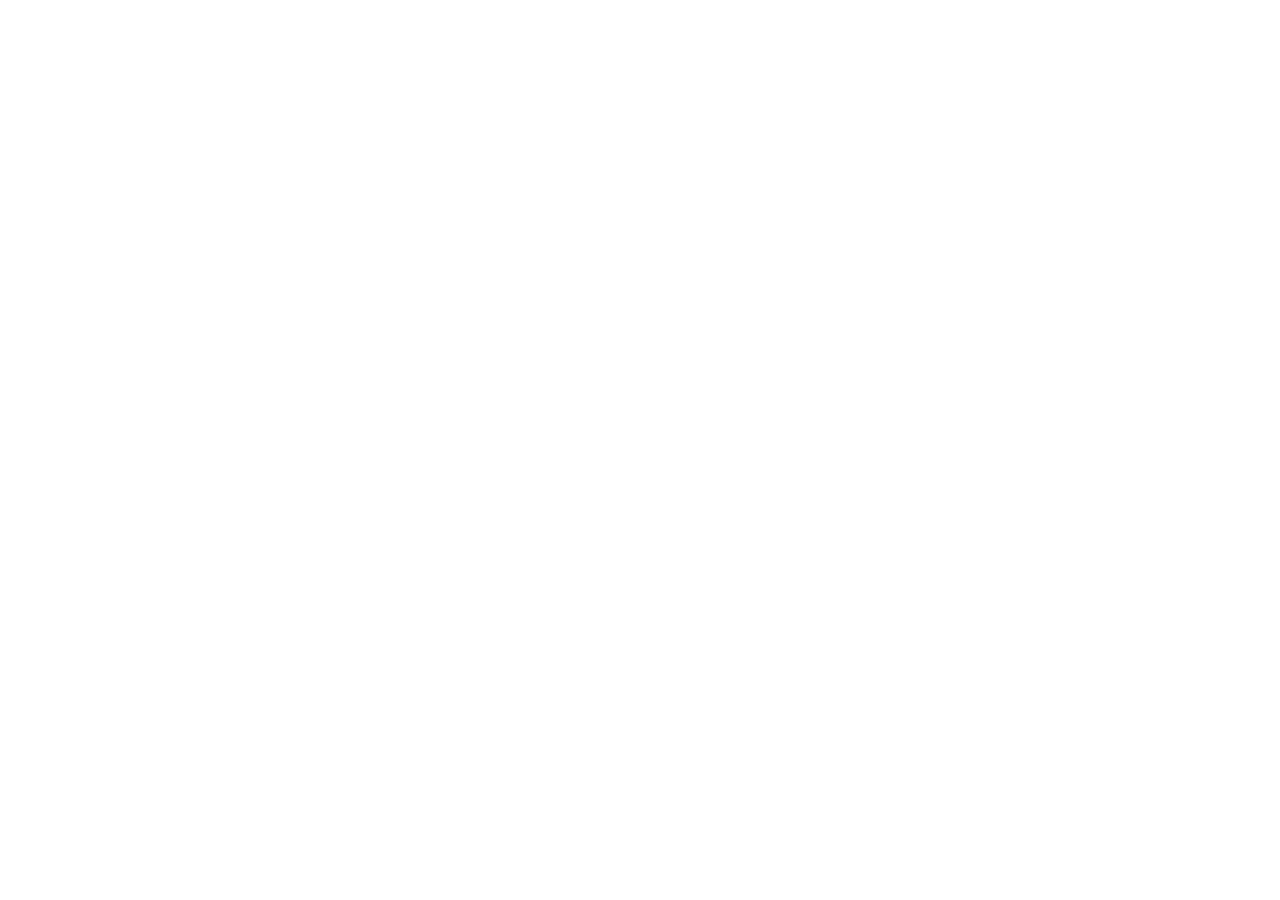
==== index.html @ 69302947 "merge: Merge branch 'develop'" ====
<!DOCTYPE html>
<html lang="en">
  <head>
    <meta charset="UTF-8" />
    <meta name="viewport" content="width=device-width, initial-scale=1.0" />
    <title>floranaras@terminal:~$</title>
    <link rel="icon" href="data:image/svg+xml,<svg xmlns='http://www.w3.org/2000/svg' viewBox='0 0 24 24' fill='%2331748f'><path d='M2 3h20c1.1 0 2 .9 2 2v14c0 1.1-.9 2-2 2H2c-1.1 0-2-.9-2-2V5c0-1.1.9-2 2-2zm0 2v14h20V5H2zm6 10l-1.41-1.41L9.17 11 6.59 8.41 8 7l4 4-4 4zm6 0h-4v-2h4v2z'/></svg>" />
    <link rel="preconnect" href="https://fonts.googleapis.com" />
    <link rel="preconnect" href="https://fonts.gstatic.com" crossorigin />
    <link href="https://fonts.googleapis.com/css2?family=JetBrains+Mono:wght@300;400;500;600;700&display=swap" rel="stylesheet" />
    <link href="https://fonts.googleapis.com/css2?family=Material+Symbols+Outlined:opsz,wght,FILL,GRAD@20..48,100..700,0..1,-50..200" rel="stylesheet" />
    <link data-trunk rel="css" href="style/output.css" />
    <link data-trunk rel="copy-dir" href="public" />
    <link data-trunk rel="rust" href="crates/app/Cargo.toml" />
  </head>
  <body>
    <div id="root"></div>
  </body>
</html>
---- style/output.css ----
@import"https://fonts.googleapis.com/css2?family=JetBrains+Mono:wght@300;400;500;600;700&display=swap";@import"https://fonts.googleapis.com/css2?family=Material+Symbols+Outlined:opsz,wght,FILL,GRAD@20..48,100..700,0..1,-50..200";*,:before,:after{--tw-border-spacing-x: 0;--tw-border-spacing-y: 0;--tw-translate-x: 0;--tw-translate-y: 0;--tw-rotate: 0;--tw-skew-x: 0;--tw-skew-y: 0;--tw-scale-x: 1;--tw-scale-y: 1;--tw-pan-x: ;--tw-pan-y: ;--tw-pinch-zoom: ;--tw-scroll-snap-strictness: proximity;--tw-gradient-from-position: ;--tw-gradient-via-position: ;--tw-gradient-to-position: ;--tw-ordinal: ;--tw-slashed-zero: ;--tw-numeric-figure: ;--tw-numeric-spacing: ;--tw-numeric-fraction: ;--tw-ring-inset: ;--tw-ring-offset-width: 0px;--tw-ring-offset-color: #fff;--tw-ring-color: rgb(59 130 246 / .5);--tw-ring-offset-shadow: 0 0 #0000;--tw-ring-shadow: 0 0 #0000;--tw-shadow: 0 0 #0000;--tw-shadow-colored: 0 0 #0000;--tw-blur: ;--tw-brightness: ;--tw-contrast: ;--tw-grayscale: ;--tw-hue-rotate: ;--tw-invert: ;--tw-saturate: ;--tw-sepia: ;--tw-drop-shadow: ;--tw-backdrop-blur: ;--tw-backdrop-brightness: ;--tw-backdrop-contrast: ;--tw-backdrop-grayscale: ;--tw-backdrop-hue-rotate: ;--tw-backdrop-invert: ;--tw-backdrop-opacity: ;--tw-backdrop-saturate: ;--tw-backdrop-sepia: ;--tw-contain-size: ;--tw-contain-layout: ;--tw-contain-paint: ;--tw-contain-style: }::backdrop{--tw-border-spacing-x: 0;--tw-border-spacing-y: 0;--tw-translate-x: 0;--tw-translate-y: 0;--tw-rotate: 0;--tw-skew-x: 0;--tw-skew-y: 0;--tw-scale-x: 1;--tw-scale-y: 1;--tw-pan-x: ;--tw-pan-y: ;--tw-pinch-zoom: ;--tw-scroll-snap-strictness: proximity;--tw-gradient-from-position: ;--tw-gradient-via-position: ;--tw-gradient-to-position: ;--tw-ordinal: ;--tw-slashed-zero: ;--tw-numeric-figure: ;--tw-numeric-spacing: ;--tw-numeric-fraction: ;--tw-ring-inset: ;--tw-ring-offset-width: 0px;--tw-ring-offset-color: #fff;--tw-ring-color: rgb(59 130 246 / .5);--tw-ring-offset-shadow: 0 0 #0000;--tw-ring-shadow: 0 0 #0000;--tw-shadow: 0 0 #0000;--tw-shadow-colored: 0 0 #0000;--tw-blur: ;--tw-brightness: ;--tw-contrast: ;--tw-grayscale: ;--tw-hue-rotate: ;--tw-invert: ;--tw-saturate: ;--tw-sepia: ;--tw-drop-shadow: ;--tw-backdrop-blur: ;--tw-backdrop-brightness: ;--tw-backdrop-contrast: ;--tw-backdrop-grayscale: ;--tw-backdrop-hue-rotate: ;--tw-backdrop-invert: ;--tw-backdrop-opacity: ;--tw-backdrop-saturate: ;--tw-backdrop-sepia: ;--tw-contain-size: ;--tw-contain-layout: ;--tw-contain-paint: ;--tw-contain-style: }*,:before,:after{box-sizing:border-box;border-width:0;border-style:solid;border-color:#e5e7eb}:before,:after{--tw-content: ""}html,:host{line-height:1.5;-webkit-text-size-adjust:100%;-moz-tab-size:4;-o-tab-size:4;tab-size:4;font-family:JetBrains Mono,monospace;font-feature-settings:normal;font-variation-settings:normal;-webkit-tap-highlight-color:transparent}body{margin:0;line-height:inherit}hr{height:0;color:inherit;border-top-width:1px}abbr:where([title]){-webkit-text-decoration:underline dotted;text-decoration:underline dotted}h1,h2,h3,h4,h5,h6{font-size:inherit;font-weight:inherit}a{color:inherit;text-decoration:inherit}b,strong{font-weight:bolder}code,kbd,samp,pre{font-family:JetBrains Mono,monospace;font-feature-settings:normal;font-variation-settings:normal;font-size:1em}small{font-size:80%}sub,sup{font-size:75%;line-height:0;position:relative;vertical-align:baseline}sub{bottom:-.25em}sup{top:-.5em}table{text-indent:0;border-color:inherit;border-collapse:collapse}button,input,optgroup,select,textarea{font-family:inherit;font-feature-settings:inherit;font-variation-settings:inherit;font-size:100%;font-weight:inherit;line-height:inherit;letter-spacing:inherit;color:inherit;margin:0;padding:0}button,select{text-transform:none}button,input:where([type=button]),input:where([type=reset]),input:where([type=submit]){-webkit-appearance:button;background-color:transparent;background-image:none}:-moz-focusring{outline:auto}:-moz-ui-invalid{box-shadow:none}progress{vertical-align:baseline}::-webkit-inner-spin-button,::-webkit-outer-spin-button{height:auto}[type=search]{-webkit-appearance:textfield;outline-offset:-2px}::-webkit-search-decoration{-webkit-appearance:none}::-webkit-file-upload-button{-webkit-appearance:button;font:inherit}summary{display:list-item}blockquote,dl,dd,h1,h2,h3,h4,h5,h6,hr,figure,p,pre{margin:0}fieldset{margin:0;padding:0}legend{padding:0}ol,ul,menu{list-style:none;margin:0;padding:0}dialog{padding:0}textarea{resize:vertical}input::-moz-placeholder,textarea::-moz-placeholder{opacity:1;color:#9ca3af}input::placeholder,textarea::placeholder{opacity:1;color:#9ca3af}button,[role=button]{cursor:pointer}:disabled{cursor:default}img,svg,video,canvas,audio,iframe,embed,object{display:block;vertical-align:middle}img,video{max-width:100%;height:auto}[hidden]:where(:not([hidden=until-found])){display:none}html{--tw-bg-opacity: 1;background-color:rgb(20 27 30 / var(--tw-bg-opacity, 1))}body{--tw-bg-opacity: 1;background-color:rgb(20 27 30 / var(--tw-bg-opacity, 1));font-family:JetBrains Mono,monospace;--tw-text-opacity: 1;color:rgb(224 222 244 / var(--tw-text-opacity, 1))}.material-symbols-outlined{font-variation-settings:"FILL" 0,"wght" 400,"GRAD" 0,"opsz" 24}.container{width:100%}@media(min-width:640px){.container{max-width:640px}}@media(min-width:768px){.container{max-width:768px}}@media(min-width:1024px){.container{max-width:1024px}}@media(min-width:1280px){.container{max-width:1280px}}@media(min-width:1536px){.container{max-width:1536px}}.pointer-events-none{pointer-events:none}.absolute{position:absolute}.relative{position:relative}.sticky{position:sticky}.-inset-4{inset:-1rem}.inset-0{inset:0}.-bottom-1{bottom:-.25rem}.-left-1{left:-.25rem}.-right-1{right:-.25rem}.-top-1{top:-.25rem}.bottom-0{bottom:0}.left-0{left:0}.left-1\/2{left:50%}.left-3{left:.75rem}.right-0{right:0}.right-3{right:.75rem}.top-0{top:0}.top-1\/2{top:50%}.top-full{top:100%}.z-10{z-index:10}.z-50{z-index:50}.order-1{order:1}.order-2{order:2}.mx-auto{margin-left:auto;margin-right:auto}.mb-1{margin-bottom:.25rem}.mb-12{margin-bottom:3rem}.mb-16{margin-bottom:4rem}.mb-2{margin-bottom:.5rem}.mb-20{margin-bottom:5rem}.mb-3{margin-bottom:.75rem}.mb-4{margin-bottom:1rem}.mb-6{margin-bottom:1.5rem}.mb-8{margin-bottom:2rem}.ml-2{margin-left:.5rem}.mt-24{margin-top:6rem}.mt-32{margin-top:8rem}.mt-4{margin-top:1rem}.mt-8{margin-top:2rem}.mt-auto{margin-top:auto}.line-clamp-2{overflow:hidden;display:-webkit-box;-webkit-box-orient:vertical;-webkit-line-clamp:2}.line-clamp-3{overflow:hidden;display:-webkit-box;-webkit-box-orient:vertical;-webkit-line-clamp:3}.block{display:block}.flex{display:flex}.inline-flex{display:inline-flex}.grid{display:grid}.hidden{display:none}.aspect-video{aspect-ratio:16 / 9}.size-12{width:3rem;height:3rem}.size-16{width:4rem;height:4rem}.size-2{width:.5rem;height:.5rem}.size-4{width:1rem;height:1rem}.size-8{width:2rem;height:2rem}.h-1\.5{height:.375rem}.h-10{height:2.5rem}.h-2{height:.5rem}.h-3{height:.75rem}.h-64{height:16rem}.h-auto{height:auto}.h-full{height:100%}.min-h-screen{min-height:100vh}.w-0\.5{width:.125rem}.w-2{width:.5rem}.w-3{width:.75rem}.w-64{width:16rem}.w-fit{width:-moz-fit-content;width:fit-content}.w-full{width:100%}.min-w-0{min-width:0px}.min-w-\[84px\]{min-width:84px}.max-w-2xl{max-width:42rem}.max-w-3xl{max-width:48rem}.max-w-5xl{max-width:64rem}.max-w-7xl{max-width:80rem}.max-w-\[1200px\]{max-width:1200px}.max-w-\[600px\]{max-width:600px}.max-w-\[900px\]{max-width:900px}.max-w-md{max-width:28rem}.max-w-xl{max-width:36rem}.flex-1{flex:1 1 0%}.flex-shrink-0{flex-shrink:0}.flex-grow{flex-grow:1}.-translate-x-1\/2{--tw-translate-x: -50%;transform:translate(var(--tw-translate-x),var(--tw-translate-y)) rotate(var(--tw-rotate)) skew(var(--tw-skew-x)) skewY(var(--tw-skew-y)) scaleX(var(--tw-scale-x)) scaleY(var(--tw-scale-y))}.-translate-y-1\/2{--tw-translate-y: -50%;transform:translate(var(--tw-translate-x),var(--tw-translate-y)) rotate(var(--tw-rotate)) skew(var(--tw-skew-x)) skewY(var(--tw-skew-y)) scaleX(var(--tw-scale-x)) scaleY(var(--tw-scale-y))}.rotate-180{--tw-rotate: 180deg;transform:translate(var(--tw-translate-x),var(--tw-translate-y)) rotate(var(--tw-rotate)) skew(var(--tw-skew-x)) skewY(var(--tw-skew-y)) scaleX(var(--tw-scale-x)) scaleY(var(--tw-scale-y))}.animate-fade-in{animation:fade-in .3s ease-out}@keyframes ping{75%,to{transform:scale(2);opacity:0}}.animate-ping{animation:ping 1s cubic-bezier(0,0,.2,1) infinite}.animate-pulse{animation:pulse 2s cubic-bezier(.4,0,.6,1) infinite}@keyframes spin{to{transform:rotate(360deg)}}.animate-spin{animation:spin 1s linear infinite}.cursor-pointer{cursor:pointer}.appearance-none{-webkit-appearance:none;-moz-appearance:none;appearance:none}.grid-cols-1{grid-template-columns:repeat(1,minmax(0,1fr))}.grid-cols-2{grid-template-columns:repeat(2,minmax(0,1fr))}.flex-col{flex-direction:column}.flex-wrap{flex-wrap:wrap}.items-start{align-items:flex-start}.items-end{align-items:flex-end}.items-center{align-items:center}.justify-end{justify-content:flex-end}.justify-center{justify-content:center}.justify-between{justify-content:space-between}.gap-1{gap:.25rem}.gap-1\.5{gap:.375rem}.gap-12{gap:3rem}.gap-2{gap:.5rem}.gap-3{gap:.75rem}.gap-4{gap:1rem}.gap-6{gap:1.5rem}.gap-8{gap:2rem}.gap-9{gap:2.25rem}.space-y-1>:not([hidden])~:not([hidden]){--tw-space-y-reverse: 0;margin-top:calc(.25rem * calc(1 - var(--tw-space-y-reverse)));margin-bottom:calc(.25rem * var(--tw-space-y-reverse))}.space-y-16>:not([hidden])~:not([hidden]){--tw-space-y-reverse: 0;margin-top:calc(4rem * calc(1 - var(--tw-space-y-reverse)));margin-bottom:calc(4rem * var(--tw-space-y-reverse))}.space-y-3>:not([hidden])~:not([hidden]){--tw-space-y-reverse: 0;margin-top:calc(.75rem * calc(1 - var(--tw-space-y-reverse)));margin-bottom:calc(.75rem * var(--tw-space-y-reverse))}.space-y-4>:not([hidden])~:not([hidden]){--tw-space-y-reverse: 0;margin-top:calc(1rem * calc(1 - var(--tw-space-y-reverse)));margin-bottom:calc(1rem * var(--tw-space-y-reverse))}.overflow-hidden{overflow:hidden}.truncate{overflow:hidden;text-overflow:ellipsis;white-space:nowrap}.break-all{word-break:break-all}.rounded{border-radius:.25rem}.rounded-full{border-radius:9999px}.rounded-lg{border-radius:.5rem}.rounded-xl{border-radius:.75rem}.rounded-r{border-top-right-radius:.25rem;border-bottom-right-radius:.25rem}.border{border-width:1px}.border-2{border-width:2px}.border-4{border-width:4px}.border-b{border-bottom-width:1px}.border-l-2{border-left-width:2px}.border-l-4{border-left-width:4px}.border-t{border-top-width:1px}.border-primary{--tw-border-opacity: 1;border-color:rgb(49 117 144 / var(--tw-border-opacity, 1))}.border-primary\/10{border-color:#3175901a}.border-primary\/20{border-color:#31759033}.border-primary\/30{border-color:#3175904d}.border-rose-pine-foam\/30{border-color:#9ccfd84d}.border-rose-pine-iris\/30{border-color:#c4a7e74d}.border-rose-pine-love{--tw-border-opacity: 1;border-color:rgb(235 111 146 / var(--tw-border-opacity, 1))}.border-rose-pine-love\/20{border-color:#eb6f9233}.border-rose-pine-muted{--tw-border-opacity: 1;border-color:rgb(110 106 134 / var(--tw-border-opacity, 1))}.border-rose-pine-muted\/10{border-color:#6e6a861a}.border-rose-pine-muted\/20{border-color:#6e6a8633}.border-rose-pine-muted\/30{border-color:#6e6a864d}.border-rose-pine-muted\/50{border-color:#6e6a8680}.border-rose-pine-rose\/30{border-color:#ebbcba4d}.border-t-primary{--tw-border-opacity: 1;border-top-color:rgb(49 117 144 / var(--tw-border-opacity, 1))}.bg-background-dark\/95{background-color:#141b1ef2}.bg-primary{--tw-bg-opacity: 1;background-color:rgb(49 117 144 / var(--tw-bg-opacity, 1))}.bg-primary\/10{background-color:#3175901a}.bg-primary\/5{background-color:#3175900d}.bg-rose-pine-base{--tw-bg-opacity: 1;background-color:rgb(25 23 36 / var(--tw-bg-opacity, 1))}.bg-rose-pine-base\/50{background-color:#19172480}.bg-rose-pine-foam{--tw-bg-opacity: 1;background-color:rgb(156 207 216 / var(--tw-bg-opacity, 1))}.bg-rose-pine-foam\/10{background-color:#9ccfd81a}.bg-rose-pine-foam\/20{background-color:#9ccfd833}.bg-rose-pine-gold{--tw-bg-opacity: 1;background-color:rgb(246 193 119 / var(--tw-bg-opacity, 1))}.bg-rose-pine-gold\/10{background-color:#f6c1771a}.bg-rose-pine-iris{--tw-bg-opacity: 1;background-color:rgb(196 167 231 / var(--tw-bg-opacity, 1))}.bg-rose-pine-iris\/20{background-color:#c4a7e733}.bg-rose-pine-love{--tw-bg-opacity: 1;background-color:rgb(235 111 146 / var(--tw-bg-opacity, 1))}.bg-rose-pine-love\/10{background-color:#eb6f921a}.bg-rose-pine-muted{--tw-bg-opacity: 1;background-color:rgb(110 106 134 / var(--tw-bg-opacity, 1))}.bg-rose-pine-muted\/20{background-color:#6e6a8633}.bg-rose-pine-overlay{--tw-bg-opacity: 1;background-color:rgb(38 35 58 / var(--tw-bg-opacity, 1))}.bg-rose-pine-rose{--tw-bg-opacity: 1;background-color:rgb(235 188 186 / var(--tw-bg-opacity, 1))}.bg-rose-pine-rose\/10{background-color:#ebbcba1a}.bg-rose-pine-rose\/20{background-color:#ebbcba33}.bg-rose-pine-surface{--tw-bg-opacity: 1;background-color:rgb(31 29 46 / var(--tw-bg-opacity, 1))}.bg-rose-pine-surface\/20{background-color:#1f1d2e33}.bg-rose-pine-surface\/30{background-color:#1f1d2e4d}.bg-rose-pine-surface\/50{background-color:#1f1d2e80}.bg-\[radial-gradient\(circle_at_center\,_var\(--tw-gradient-stops\)\)\]{background-image:radial-gradient(circle at center,var(--tw-gradient-stops))}.bg-gradient-to-b{background-image:linear-gradient(to bottom,var(--tw-gradient-stops))}.bg-gradient-to-br{background-image:linear-gradient(to bottom right,var(--tw-gradient-stops))}.bg-gradient-to-r{background-image:linear-gradient(to right,var(--tw-gradient-stops))}.bg-gradient-to-t{background-image:linear-gradient(to top,var(--tw-gradient-stops))}.from-primary{--tw-gradient-from: #317590 var(--tw-gradient-from-position);--tw-gradient-to: rgb(49 117 144 / 0) var(--tw-gradient-to-position);--tw-gradient-stops: var(--tw-gradient-from), var(--tw-gradient-to)}.from-primary\/20{--tw-gradient-from: rgb(49 117 144 / .2) var(--tw-gradient-from-position);--tw-gradient-to: rgb(49 117 144 / 0) var(--tw-gradient-to-position);--tw-gradient-stops: var(--tw-gradient-from), var(--tw-gradient-to)}.from-primary\/30{--tw-gradient-from: rgb(49 117 144 / .3) var(--tw-gradient-from-position);--tw-gradient-to: rgb(49 117 144 / 0) var(--tw-gradient-to-position);--tw-gradient-stops: var(--tw-gradient-from), var(--tw-gradient-to)}.from-rose-pine-base\/20{--tw-gradient-from: rgb(25 23 36 / .2) var(--tw-gradient-from-position);--tw-gradient-to: rgb(25 23 36 / 0) var(--tw-gradient-to-position);--tw-gradient-stops: var(--tw-gradient-from), var(--tw-gradient-to)}.from-rose-pine-foam{--tw-gradient-from: #9ccfd8 var(--tw-gradient-from-position);--tw-gradient-to: rgb(156 207 216 / 0) var(--tw-gradient-to-position);--tw-gradient-stops: var(--tw-gradient-from), var(--tw-gradient-to)}.from-rose-pine-gold{--tw-gradient-from: #f6c177 var(--tw-gradient-from-position);--tw-gradient-to: rgb(246 193 119 / 0) var(--tw-gradient-to-position);--tw-gradient-stops: var(--tw-gradient-from), var(--tw-gradient-to)}.from-rose-pine-iris{--tw-gradient-from: #c4a7e7 var(--tw-gradient-from-position);--tw-gradient-to: rgb(196 167 231 / 0) var(--tw-gradient-to-position);--tw-gradient-stops: var(--tw-gradient-from), var(--tw-gradient-to)}.from-rose-pine-rose{--tw-gradient-from: #ebbcba var(--tw-gradient-from-position);--tw-gradient-to: rgb(235 188 186 / 0) var(--tw-gradient-to-position);--tw-gradient-stops: var(--tw-gradient-from), var(--tw-gradient-to)}.via-primary\/50{--tw-gradient-to: rgb(49 117 144 / 0) var(--tw-gradient-to-position);--tw-gradient-stops: var(--tw-gradient-from), rgb(49 117 144 / .5) var(--tw-gradient-via-position), var(--tw-gradient-to)}.via-rose-pine-iris\/20{--tw-gradient-to: rgb(196 167 231 / 0) var(--tw-gradient-to-position);--tw-gradient-stops: var(--tw-gradient-from), rgb(196 167 231 / .2) var(--tw-gradient-via-position), var(--tw-gradient-to)}.via-transparent{--tw-gradient-to: rgb(0 0 0 / 0) var(--tw-gradient-to-position);--tw-gradient-stops: var(--tw-gradient-from), transparent var(--tw-gradient-via-position), var(--tw-gradient-to)}.to-primary\/20{--tw-gradient-to: rgb(49 117 144 / .2) var(--tw-gradient-to-position)}.to-primary\/30{--tw-gradient-to: rgb(49 117 144 / .3) var(--tw-gradient-to-position)}.to-rose-pine-foam{--tw-gradient-to: #9ccfd8 var(--tw-gradient-to-position)}.to-transparent{--tw-gradient-to: transparent var(--tw-gradient-to-position)}.bg-clip-text{-webkit-background-clip:text;background-clip:text}.object-cover{-o-object-fit:cover;object-fit:cover}.p-2{padding:.5rem}.p-3{padding:.75rem}.p-5{padding:1.25rem}.p-6{padding:1.5rem}.p-8{padding:2rem}.px-1{padding-left:.25rem;padding-right:.25rem}.px-2{padding-left:.5rem;padding-right:.5rem}.px-3{padding-left:.75rem;padding-right:.75rem}.px-4{padding-left:1rem;padding-right:1rem}.px-6{padding-left:1.5rem;padding-right:1.5rem}.px-8{padding-left:2rem;padding-right:2rem}.py-0\.5{padding-top:.125rem;padding-bottom:.125rem}.py-1{padding-top:.25rem;padding-bottom:.25rem}.py-1\.5{padding-top:.375rem;padding-bottom:.375rem}.py-16{padding-top:4rem;padding-bottom:4rem}.py-2{padding-top:.5rem;padding-bottom:.5rem}.py-2\.5{padding-top:.625rem;padding-bottom:.625rem}.py-3{padding-top:.75rem;padding-bottom:.75rem}.py-4{padding-top:1rem;padding-bottom:1rem}.py-8{padding-top:2rem;padding-bottom:2rem}.pl-11{padding-left:2.75rem}.pl-4{padding-left:1rem}.pl-6{padding-left:1.5rem}.pr-10{padding-right:2.5rem}.pr-2{padding-right:.5rem}.pt-4{padding-top:1rem}.text-center{text-align:center}.text-right{text-align:right}.font-mono{font-family:JetBrains Mono,monospace}.text-2xl{font-size:1.5rem;line-height:2rem}.text-3xl{font-size:1.875rem;line-height:2.25rem}.text-4xl{font-size:2.25rem;line-height:2.5rem}.text-5xl{font-size:3rem;line-height:1}.text-6xl{font-size:3.75rem;line-height:1}.text-\[10px\]{font-size:10px}.text-lg{font-size:1.125rem;line-height:1.75rem}.text-sm{font-size:.875rem;line-height:1.25rem}.text-xl{font-size:1.25rem;line-height:1.75rem}.text-xs{font-size:.75rem;line-height:1rem}.font-black{font-weight:900}.font-bold{font-weight:700}.font-medium{font-weight:500}.uppercase{text-transform:uppercase}.italic{font-style:italic}.leading-relaxed{line-height:1.625}.leading-tight{line-height:1.25}.tracking-\[0\.2em\]{letter-spacing:.2em}.tracking-tighter{letter-spacing:-.05em}.tracking-wider{letter-spacing:.05em}.tracking-widest{letter-spacing:.1em}.text-primary{--tw-text-opacity: 1;color:rgb(49 117 144 / var(--tw-text-opacity, 1))}.text-primary\/50{color:#31759080}.text-rose-pine-base{--tw-text-opacity: 1;color:rgb(25 23 36 / var(--tw-text-opacity, 1))}.text-rose-pine-foam{--tw-text-opacity: 1;color:rgb(156 207 216 / var(--tw-text-opacity, 1))}.text-rose-pine-foam\/50{color:#9ccfd880}.text-rose-pine-gold{--tw-text-opacity: 1;color:rgb(246 193 119 / var(--tw-text-opacity, 1))}.text-rose-pine-gold\/50{color:#f6c17780}.text-rose-pine-iris{--tw-text-opacity: 1;color:rgb(196 167 231 / var(--tw-text-opacity, 1))}.text-rose-pine-iris\/50{color:#c4a7e780}.text-rose-pine-love{--tw-text-opacity: 1;color:rgb(235 111 146 / var(--tw-text-opacity, 1))}.text-rose-pine-muted{--tw-text-opacity: 1;color:rgb(110 106 134 / var(--tw-text-opacity, 1))}.text-rose-pine-rose{--tw-text-opacity: 1;color:rgb(235 188 186 / var(--tw-text-opacity, 1))}.text-rose-pine-rose\/50{color:#ebbcba80}.text-rose-pine-subtle{--tw-text-opacity: 1;color:rgb(144 140 170 / var(--tw-text-opacity, 1))}.text-rose-pine-text{--tw-text-opacity: 1;color:rgb(224 222 244 / var(--tw-text-opacity, 1))}.text-transparent{color:transparent}.text-white{--tw-text-opacity: 1;color:rgb(255 255 255 / var(--tw-text-opacity, 1))}.opacity-0{opacity:0}.opacity-20{opacity:.2}.opacity-50{opacity:.5}.opacity-70{opacity:.7}.opacity-75{opacity:.75}.shadow-sm{--tw-shadow: 0 1px 2px 0 rgb(0 0 0 / .05);--tw-shadow-colored: 0 1px 2px 0 var(--tw-shadow-color);box-shadow:var(--tw-ring-offset-shadow, 0 0 #0000),var(--tw-ring-shadow, 0 0 #0000),var(--tw-shadow)}.ring{--tw-ring-offset-shadow: var(--tw-ring-inset) 0 0 0 var(--tw-ring-offset-width) var(--tw-ring-offset-color);--tw-ring-shadow: var(--tw-ring-inset) 0 0 0 calc(3px + var(--tw-ring-offset-width)) var(--tw-ring-color);box-shadow:var(--tw-ring-offset-shadow),var(--tw-ring-shadow),var(--tw-shadow, 0 0 #0000)}.blur-2xl{--tw-blur: blur(40px);filter:var(--tw-blur) var(--tw-brightness) var(--tw-contrast) var(--tw-grayscale) var(--tw-hue-rotate) var(--tw-invert) var(--tw-saturate) var(--tw-sepia) var(--tw-drop-shadow)}.filter{filter:var(--tw-blur) var(--tw-brightness) var(--tw-contrast) var(--tw-grayscale) var(--tw-hue-rotate) var(--tw-invert) var(--tw-saturate) var(--tw-sepia) var(--tw-drop-shadow)}.backdrop-blur-md{--tw-backdrop-blur: blur(12px);-webkit-backdrop-filter:var(--tw-backdrop-blur) var(--tw-backdrop-brightness) var(--tw-backdrop-contrast) var(--tw-backdrop-grayscale) var(--tw-backdrop-hue-rotate) var(--tw-backdrop-invert) var(--tw-backdrop-opacity) var(--tw-backdrop-saturate) var(--tw-backdrop-sepia);backdrop-filter:var(--tw-backdrop-blur) var(--tw-backdrop-brightness) var(--tw-backdrop-contrast) var(--tw-backdrop-grayscale) var(--tw-backdrop-hue-rotate) var(--tw-backdrop-invert) var(--tw-backdrop-opacity) var(--tw-backdrop-saturate) var(--tw-backdrop-sepia)}.backdrop-blur-sm{--tw-backdrop-blur: blur(4px);-webkit-backdrop-filter:var(--tw-backdrop-blur) var(--tw-backdrop-brightness) var(--tw-backdrop-contrast) var(--tw-backdrop-grayscale) var(--tw-backdrop-hue-rotate) var(--tw-backdrop-invert) var(--tw-backdrop-opacity) var(--tw-backdrop-saturate) var(--tw-backdrop-sepia);backdrop-filter:var(--tw-backdrop-blur) var(--tw-backdrop-brightness) var(--tw-backdrop-contrast) var(--tw-backdrop-grayscale) var(--tw-backdrop-hue-rotate) var(--tw-backdrop-invert) var(--tw-backdrop-opacity) var(--tw-backdrop-saturate) var(--tw-backdrop-sepia)}.transition-all{transition-property:all;transition-timing-function:cubic-bezier(.4,0,.2,1);transition-duration:.15s}.transition-colors{transition-property:color,background-color,border-color,text-decoration-color,fill,stroke;transition-timing-function:cubic-bezier(.4,0,.2,1);transition-duration:.15s}.transition-opacity{transition-property:opacity;transition-timing-function:cubic-bezier(.4,0,.2,1);transition-duration:.15s}.transition-transform{transition-property:transform;transition-timing-function:cubic-bezier(.4,0,.2,1);transition-duration:.15s}.duration-300{transition-duration:.3s}.duration-500{transition-duration:.5s}html{scroll-behavior:smooth}::-webkit-scrollbar{width:8px}::-webkit-scrollbar-track{--tw-bg-opacity: 1;background-color:rgb(25 23 36 / var(--tw-bg-opacity, 1))}::-webkit-scrollbar-thumb{border-radius:9999px;--tw-bg-opacity: 1;background-color:rgb(110 106 134 / var(--tw-bg-opacity, 1))}::-webkit-scrollbar-thumb:hover{--tw-bg-opacity: 1;background-color:rgb(144 140 170 / var(--tw-bg-opacity, 1))}@keyframes fade-in-up{0%{opacity:0;transform:translateY(30px)}to{opacity:1;transform:translateY(0)}}@keyframes fade-in{0%{opacity:0}to{opacity:1}}.animate-fade-in-up{animation:fade-in-up .6s ease-out forwards}.animate-fade-in{animation:fade-in .4s ease-out forwards}.placeholder\:text-rose-pine-muted::-moz-placeholder{--tw-text-opacity: 1;color:rgb(110 106 134 / var(--tw-text-opacity, 1))}.placeholder\:text-rose-pine-muted::placeholder{--tw-text-opacity: 1;color:rgb(110 106 134 / var(--tw-text-opacity, 1))}.last\:border-0:last-child{border-width:0px}.hover\:scale-105:hover{--tw-scale-x: 1.05;--tw-scale-y: 1.05;transform:translate(var(--tw-translate-x),var(--tw-translate-y)) rotate(var(--tw-rotate)) skew(var(--tw-skew-x)) skewY(var(--tw-skew-y)) scaleX(var(--tw-scale-x)) scaleY(var(--tw-scale-y))}.hover\:scale-110:hover{--tw-scale-x: 1.1;--tw-scale-y: 1.1;transform:translate(var(--tw-translate-x),var(--tw-translate-y)) rotate(var(--tw-rotate)) skew(var(--tw-skew-x)) skewY(var(--tw-skew-y)) scaleX(var(--tw-scale-x)) scaleY(var(--tw-scale-y))}.hover\:scale-125:hover{--tw-scale-x: 1.25;--tw-scale-y: 1.25;transform:translate(var(--tw-translate-x),var(--tw-translate-y)) rotate(var(--tw-rotate)) skew(var(--tw-skew-x)) skewY(var(--tw-skew-y)) scaleX(var(--tw-scale-x)) scaleY(var(--tw-scale-y))}.hover\:scale-\[1\.02\]:hover{--tw-scale-x: 1.02;--tw-scale-y: 1.02;transform:translate(var(--tw-translate-x),var(--tw-translate-y)) rotate(var(--tw-rotate)) skew(var(--tw-skew-x)) skewY(var(--tw-skew-y)) scaleX(var(--tw-scale-x)) scaleY(var(--tw-scale-y))}.hover\:border-primary:hover{--tw-border-opacity: 1;border-color:rgb(49 117 144 / var(--tw-border-opacity, 1))}.hover\:border-primary\/50:hover{border-color:#31759080}.hover\:border-rose-pine-foam\/30:hover{border-color:#9ccfd84d}.hover\:border-rose-pine-muted\/50:hover{border-color:#6e6a8680}.hover\:bg-primary\/10:hover{background-color:#3175901a}.hover\:bg-primary\/20:hover{background-color:#31759033}.hover\:bg-primary\/80:hover{background-color:#317590cc}.hover\:bg-primary\/90:hover{background-color:#317590e6}.hover\:bg-rose-pine-base\/70:hover{background-color:#191724b3}.hover\:bg-rose-pine-overlay\/30:hover{background-color:#26233a4d}.hover\:bg-rose-pine-surface:hover{--tw-bg-opacity: 1;background-color:rgb(31 29 46 / var(--tw-bg-opacity, 1))}.hover\:bg-rose-pine-surface\/50:hover{background-color:#1f1d2e80}.hover\:text-primary:hover{--tw-text-opacity: 1;color:rgb(49 117 144 / var(--tw-text-opacity, 1))}.hover\:text-rose-pine-text:hover{--tw-text-opacity: 1;color:rgb(224 222 244 / var(--tw-text-opacity, 1))}.hover\:underline:hover{text-decoration-line:underline}.hover\:opacity-80:hover{opacity:.8}.focus\:border-primary\/50:focus{border-color:#31759080}.focus\:outline-none:focus{outline:2px solid transparent;outline-offset:2px}.focus\:ring-0:focus{--tw-ring-offset-shadow: var(--tw-ring-inset) 0 0 0 var(--tw-ring-offset-width) var(--tw-ring-offset-color);--tw-ring-shadow: var(--tw-ring-inset) 0 0 0 calc(0px + var(--tw-ring-offset-width)) var(--tw-ring-color);box-shadow:var(--tw-ring-offset-shadow),var(--tw-ring-shadow),var(--tw-shadow, 0 0 #0000)}.group:hover .group-hover\:scale-105{--tw-scale-x: 1.05;--tw-scale-y: 1.05;transform:translate(var(--tw-translate-x),var(--tw-translate-y)) rotate(var(--tw-rotate)) skew(var(--tw-skew-x)) skewY(var(--tw-skew-y)) scaleX(var(--tw-scale-x)) scaleY(var(--tw-scale-y))}.group:hover .group-hover\:scale-110{--tw-scale-x: 1.1;--tw-scale-y: 1.1;transform:translate(var(--tw-translate-x),var(--tw-translate-y)) rotate(var(--tw-rotate)) skew(var(--tw-skew-x)) skewY(var(--tw-skew-y)) scaleX(var(--tw-scale-x)) scaleY(var(--tw-scale-y))}@keyframes pulse{50%{opacity:.5}}.group:hover .group-hover\:animate-pulse{animation:pulse 2s cubic-bezier(.4,0,.6,1) infinite}.group:hover .group-hover\:border-primary\/50{border-color:#31759080}.group:hover .group-hover\:text-primary{--tw-text-opacity: 1;color:rgb(49 117 144 / var(--tw-text-opacity, 1))}.group:hover .group-hover\:text-rose-pine-foam{--tw-text-opacity: 1;color:rgb(156 207 216 / var(--tw-text-opacity, 1))}.group:hover .group-hover\:opacity-100{opacity:1}.group:hover .group-hover\:blur-3xl{--tw-blur: blur(64px);filter:var(--tw-blur) var(--tw-brightness) var(--tw-contrast) var(--tw-grayscale) var(--tw-hue-rotate) var(--tw-invert) var(--tw-saturate) var(--tw-sepia) var(--tw-drop-shadow)}@media(min-width:640px){.sm\:grid-cols-2{grid-template-columns:repeat(2,minmax(0,1fr))}}@media(min-width:768px){.md\:col-span-1{grid-column:span 1 / span 1}.md\:col-span-2{grid-column:span 2 / span 2}.md\:mb-6{margin-bottom:1.5rem}.md\:mb-8{margin-bottom:2rem}.md\:ml-0{margin-left:0}.md\:block{display:block}.md\:flex{display:flex}.md\:hidden{display:none}.md\:h-80{height:20rem}.md\:w-80{width:20rem}.md\:w-\[45\%\]{width:45%}.md\:grid-cols-2{grid-template-columns:repeat(2,minmax(0,1fr))}.md\:grid-cols-3{grid-template-columns:repeat(3,minmax(0,1fr))}.md\:flex-row{flex-direction:row}.md\:flex-row-reverse{flex-direction:row-reverse}.md\:items-center{align-items:center}.md\:gap-2{gap:.5rem}.md\:gap-4{gap:1rem}.md\:space-y-2>:not([hidden])~:not([hidden]){--tw-space-y-reverse: 0;margin-top:calc(.5rem * calc(1 - var(--tw-space-y-reverse)));margin-bottom:calc(.5rem * var(--tw-space-y-reverse))}.md\:space-y-4>:not([hidden])~:not([hidden]){--tw-space-y-reverse: 0;margin-top:calc(1rem * calc(1 - var(--tw-space-y-reverse)));margin-bottom:calc(1rem * var(--tw-space-y-reverse))}.md\:p-4{padding:1rem}.md\:px-20{padding-left:5rem;padding-right:5rem}.md\:py-12{padding-top:3rem;padding-bottom:3rem}.md\:pl-0{padding-left:0}.md\:pl-12{padding-left:3rem}.md\:pr-12{padding-right:3rem}.md\:pt-6{padding-top:1.5rem}.md\:text-2xl{font-size:1.5rem;line-height:2rem}.md\:text-4xl{font-size:2.25rem;line-height:2.5rem}.md\:text-5xl{font-size:3rem;line-height:1}.md\:text-6xl{font-size:3.75rem;line-height:1}.md\:text-7xl{font-size:4.5rem;line-height:1}.md\:text-base{font-size:1rem;line-height:1.5rem}.md\:text-sm{font-size:.875rem;line-height:1.25rem}.md\:text-xs{font-size:.75rem;line-height:1rem}.md\:opacity-100{opacity:1}}@media(min-width:1024px){.lg\:order-1{order:1}.lg\:order-2{order:2}.lg\:h-96{height:24rem}.lg\:w-96{width:24rem}.lg\:grid-cols-2{grid-template-columns:repeat(2,minmax(0,1fr))}.lg\:grid-cols-3{grid-template-columns:repeat(3,minmax(0,1fr))}.lg\:grid-cols-4{grid-template-columns:repeat(4,minmax(0,1fr))}.lg\:px-40{padding-left:10rem;padding-right:10rem}}

/* Timeline responsive fixes */
@media (min-width: 768px) {
  .md\:flex-row { flex-direction: row; }
  .md\:flex-row-reverse { flex-direction: row-reverse; }
  .md\:w-\[45\%\] { width: 45%; }
  .md\:pr-12 { padding-right: 3rem; }
  .md\:pl-12 { padding-left: 3rem; }
  .md\:block { display: block; }
  .md\:flex { display: flex; }
  .md\:hidden { display: none; }
  .md\:text-6xl { font-size: 3.75rem; line-height: 1; }
  .md\:text-5xl { font-size: 3rem; line-height: 1; }
  .md\:grid-cols-2 { grid-template-columns: repeat(2, minmax(0, 1fr)); }
  .md\:grid-cols-3 { grid-template-columns: repeat(3, minmax(0, 1fr)); }
  .md\:col-span-2 { grid-column: span 2 / span 2; }
  .md\:col-span-1 { grid-column: span 1 / span 1; }
  .md\:px-20 { padding-inline: 5rem; }
  .md\:py-12 { padding-block: 3rem; }
  .md\:mb-8 { margin-bottom: 2rem; }
  .md\:flex-row { flex-direction: row; }
  .md\:items-center { align-items: center; }
  .md\:opacity-100 { opacity: 1; }
  .md\:text-2xl { font-size: 1.5rem; line-height: 2rem; }
  .md\:text-sm { font-size: 0.875rem; line-height: 1.25rem; }
  .md\:text-xs { font-size: 0.75rem; line-height: 1rem; }
  .md\:text-base { font-size: 1rem; line-height: 1.5rem; }
  .md\:gap-4 { gap: 1rem; }
  .md\:gap-2 { gap: 0.5rem; }
  .md\:pl-0 { padding-left: 0; }
  .md\:ml-0 { margin-left: 0; }
  .md\:mb-6 { margin-bottom: 1.5rem; }
  .md\:p-4 { padding: 1rem; }
  .md\:pt-6 { padding-top: 1.5rem; }
  .md\:space-y-2 > * + * { margin-top: 0.5rem; }
  .md\:w-80 { width: 20rem; }
  .md\:h-80 { height: 20rem; }
}

@media (min-width: 1024px) {
  .lg\:order-1 { order: 1; }
  .lg\:order-2 { order: 2; }
  .lg\:grid-cols-2 { grid-template-columns: repeat(2, minmax(0, 1fr)); }
  .lg\:grid-cols-3 { grid-template-columns: repeat(3, minmax(0, 1fr)); }
  .lg\:grid-cols-4 { grid-template-columns: repeat(4, minmax(0, 1fr)); }
  .lg\:px-40 { padding-inline: 10rem; }
  .lg\:w-96 { width: 24rem; }
  .lg\:h-96 { height: 24rem; }
}

@media (min-width: 640px) {
  .sm\:grid-cols-2 { grid-template-columns: repeat(2, minmax(0, 1fr)); }
}

/* ── Comprehensive responsive fixes ── */
@media (min-width: 1024px) {
  .lg\:grid-cols-2 { grid-template-columns: repeat(2, minmax(0, 1fr)); }
  .lg\:grid-cols-3 { grid-template-columns: repeat(3, minmax(0, 1fr)); }
  .lg\:grid-cols-4 { grid-template-columns: repeat(4, minmax(0, 1fr)); }
  .lg\:order-1 { order: 1; }
  .lg\:order-2 { order: 2; }
  .lg\:w-96 { width: 24rem; }
  .lg\:h-96 { height: 24rem; }
  .lg\:px-40 { padding-inline: 10rem; }
  .lg\:flex { display: flex; }
}

@media (min-width: 768px) {
  .md\:grid-cols-2 { grid-template-columns: repeat(2, minmax(0, 1fr)); }
  .md\:grid-cols-3 { grid-template-columns: repeat(3, minmax(0, 1fr)); }
  .md\:col-span-1 { grid-column: span 1 / span 1; }
  .md\:col-span-2 { grid-column: span 2 / span 2; }
  .md\:flex-row { flex-direction: row; }
  .md\:flex-row-reverse { flex-direction: row-reverse; }
  .md\:flex { display: flex; }
  .md\:hidden { display: none; }
  .md\:block { display: block; }
  .md\:w-\[45\%\] { width: 45%; }
  .md\:w-80 { width: 20rem; }
  .md\:h-80 { height: 20rem; }
  .md\:pr-12 { padding-right: 3rem; }
  .md\:pl-12 { padding-left: 3rem; }
  .md\:px-20 { padding-inline: 5rem; }
  .md\:py-12 { padding-block: 3rem; }
  .md\:pt-6 { padding-top: 1.5rem; }
  .md\:pl-0 { padding-left: 0; }
  .md\:ml-0 { margin-left: 0; }
  .md\:mb-6 { margin-bottom: 1.5rem; }
  .md\:mb-8 { margin-bottom: 2rem; }
  .md\:p-4 { padding: 1rem; }
  .md\:gap-2 { gap: 0.5rem; }
  .md\:gap-4 { gap: 1rem; }
  .md\:items-center { align-items: center; }
  .md\:opacity-100 { opacity: 1; }
  .md\:text-2xl { font-size: 1.5rem; line-height: 2rem; }
  .md\:text-4xl { font-size: 2.25rem; line-height: 2.5rem; }
  .md\:text-5xl { font-size: 3rem; line-height: 1; }
  .md\:text-6xl { font-size: 3.75rem; line-height: 1; }
  .md\:text-7xl { font-size: 4.5rem; line-height: 1; }
  .md\:text-base { font-size: 1rem; line-height: 1.5rem; }
  .md\:text-sm { font-size: 0.875rem; line-height: 1.25rem; }
  .md\:text-xs { font-size: 0.75rem; line-height: 1rem; }
  .md\:space-y-2 > * + * { margin-top: 0.5rem; }
  .md\:space-y-4 > * + * { margin-top: 1rem; }
}

@media (min-width: 640px) {
  .sm\:grid-cols-2 { grid-template-columns: repeat(2, minmax(0, 1fr)); }
}
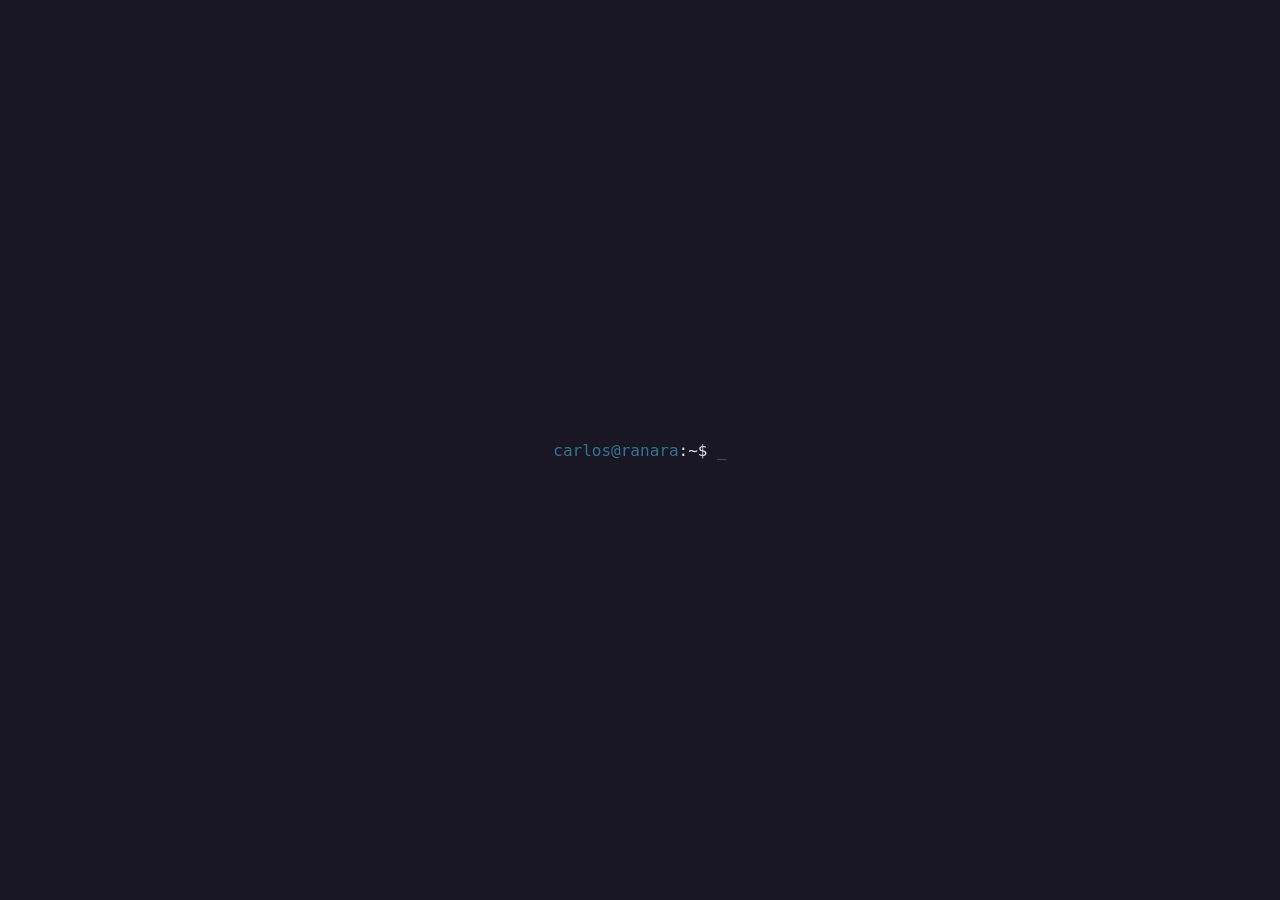
==== commit e562c89a: "perf: reduce WASM size and eliminate blank loading screen on mobile" ====
--- a/index.html
+++ b/index.html
@@ -3,17 +3,34 @@
   <head>
     <meta charset="UTF-8" />
     <meta name="viewport" content="width=device-width, initial-scale=1.0" />
-    <title>floranaras@terminal:~$</title>
+    <title>carlos@ranara:~$</title>
+    <meta name="description" content="Carlos Ranara — CS student and Rust developer. Terminal-obsessed portfolio." />
     <link rel="icon" href="data:image/svg+xml,<svg xmlns='http://www.w3.org/2000/svg' viewBox='0 0 24 24' fill='%2331748f'><path d='M2 3h20c1.1 0 2 .9 2 2v14c0 1.1-.9 2-2 2H2c-1.1 0-2-.9-2-2V5c0-1.1.9-2 2-2zm0 2v14h20V5H2zm6 10l-1.41-1.41L9.17 11 6.59 8.41 8 7l4 4-4 4zm6 0h-4v-2h4v2z'/></svg>" />
+
     <link rel="preconnect" href="https://fonts.googleapis.com" />
     <link rel="preconnect" href="https://fonts.gstatic.com" crossorigin />
-    <link href="https://fonts.googleapis.com/css2?family=JetBrains+Mono:wght@300;400;500;600;700&display=swap" rel="stylesheet" />
-    <link href="https://fonts.googleapis.com/css2?family=Material+Symbols+Outlined:opsz,wght,FILL,GRAD@20..48,100..700,0..1,-50..200" rel="stylesheet" />
+    <link rel="preload" href="/fonts/jetbrains-mono-400.woff2" as="font" type="font/woff2" crossorigin />
+    <link rel="preload" href="/fonts/jetbrains-mono-latin.woff2" as="font" type="font/woff2" crossorigin />
+    <link rel="preload"
+      href="https://fonts.googleapis.com/css2?family=Material+Symbols+Outlined:opsz,wght,FILL,GRAD@20..48,100..700,0..1,-50..200&icon_names=alternate_email,analytics,calendar_today,check,close,code,content_copy,description,download,expand_more,favorite,folder,folder_open,forum,grid,grid_view,hub,list,mail,menu,open_in_new,person,settings_ethernet,terminal,video_library&display=swap"
+      as="style"
+      onload="this.onload=null;this.rel='stylesheet'" />
+    <noscript>
+      <link rel="stylesheet"
+        href="https://fonts.googleapis.com/css2?family=Material+Symbols+Outlined:opsz,wght,FILL,GRAD@20..48,100..700,0..1,-50..200&icon_names=alternate_email,analytics,calendar_today,check,close,code,content_copy,description,download,expand_more,favorite,folder,folder_open,forum,grid,grid_view,hub,list,mail,menu,open_in_new,person,settings_ethernet,terminal,video_library&display=swap" />
+    </noscript>
     <link data-trunk rel="css" href="style/output.css" />
     <link data-trunk rel="copy-dir" href="public" />
-    <link data-trunk rel="rust" href="crates/app/Cargo.toml" />
+    <link data-trunk rel="rust" href="crates/app/Cargo.toml" data-wasm-opt="z" />
   </head>
   <body>
+    <div id="loading" style="position:fixed;inset:0;display:flex;align-items:center;justify-content:center;background:#191724;z-index:9999;">
+      <style>@keyframes blink{0%,100%{opacity:1}50%{opacity:0}}</style>
+      <span style="font-family:'JetBrains Mono',ui-monospace,monospace;font-size:1rem;color:#e0def4;">
+        <span style="color:#31748f;">carlos@ranara</span>:~$&nbsp;<span style="animation:blink 1s step-end infinite;color:#31748f;">_</span>
+      </span>
+    </div>
+    <script>window.addEventListener('TrunkApplicationStarted',function(){var e=document.getElementById('loading');if(e)e.remove();});</script>
     <div id="root"></div>
   </body>
 </html>
--- a/style/output.css
+++ b/style/output.css
@@ -1,4 +1,10 @@
-@import"https://fonts.googleapis.com/css2?family=JetBrains+Mono:wght@300;400;500;600;700&display=swap";@import"https://fonts.googleapis.com/css2?family=Material+Symbols+Outlined:opsz,wght,FILL,GRAD@20..48,100..700,0..1,-50..200";*,:before,:after{--tw-border-spacing-x: 0;--tw-border-spacing-y: 0;--tw-translate-x: 0;--tw-translate-y: 0;--tw-rotate: 0;--tw-skew-x: 0;--tw-skew-y: 0;--tw-scale-x: 1;--tw-scale-y: 1;--tw-pan-x: ;--tw-pan-y: ;--tw-pinch-zoom: ;--tw-scroll-snap-strictness: proximity;--tw-gradient-from-position: ;--tw-gradient-via-position: ;--tw-gradient-to-position: ;--tw-ordinal: ;--tw-slashed-zero: ;--tw-numeric-figure: ;--tw-numeric-spacing: ;--tw-numeric-fraction: ;--tw-ring-inset: ;--tw-ring-offset-width: 0px;--tw-ring-offset-color: #fff;--tw-ring-color: rgb(59 130 246 / .5);--tw-ring-offset-shadow: 0 0 #0000;--tw-ring-shadow: 0 0 #0000;--tw-shadow: 0 0 #0000;--tw-shadow-colored: 0 0 #0000;--tw-blur: ;--tw-brightness: ;--tw-contrast: ;--tw-grayscale: ;--tw-hue-rotate: ;--tw-invert: ;--tw-saturate: ;--tw-sepia: ;--tw-drop-shadow: ;--tw-backdrop-blur: ;--tw-backdrop-brightness: ;--tw-backdrop-contrast: ;--tw-backdrop-grayscale: ;--tw-backdrop-hue-rotate: ;--tw-backdrop-invert: ;--tw-backdrop-opacity: ;--tw-backdrop-saturate: ;--tw-backdrop-sepia: ;--tw-contain-size: ;--tw-contain-layout: ;--tw-contain-paint: ;--tw-contain-style: }::backdrop{--tw-border-spacing-x: 0;--tw-border-spacing-y: 0;--tw-translate-x: 0;--tw-translate-y: 0;--tw-rotate: 0;--tw-skew-x: 0;--tw-skew-y: 0;--tw-scale-x: 1;--tw-scale-y: 1;--tw-pan-x: ;--tw-pan-y: ;--tw-pinch-zoom: ;--tw-scroll-snap-strictness: proximity;--tw-gradient-from-position: ;--tw-gradient-via-position: ;--tw-gradient-to-position: ;--tw-ordinal: ;--tw-slashed-zero: ;--tw-numeric-figure: ;--tw-numeric-spacing: ;--tw-numeric-fraction: ;--tw-ring-inset: ;--tw-ring-offset-width: 0px;--tw-ring-offset-color: #fff;--tw-ring-color: rgb(59 130 246 / .5);--tw-ring-offset-shadow: 0 0 #0000;--tw-ring-shadow: 0 0 #0000;--tw-shadow: 0 0 #0000;--tw-shadow-colored: 0 0 #0000;--tw-blur: ;--tw-brightness: ;--tw-contrast: ;--tw-grayscale: ;--tw-hue-rotate: ;--tw-invert: ;--tw-saturate: ;--tw-sepia: ;--tw-drop-shadow: ;--tw-backdrop-blur: ;--tw-backdrop-brightness: ;--tw-backdrop-contrast: ;--tw-backdrop-grayscale: ;--tw-backdrop-hue-rotate: ;--tw-backdrop-invert: ;--tw-backdrop-opacity: ;--tw-backdrop-saturate: ;--tw-backdrop-sepia: ;--tw-contain-size: ;--tw-contain-layout: ;--tw-contain-paint: ;--tw-contain-style: }*,:before,:after{box-sizing:border-box;border-width:0;border-style:solid;border-color:#e5e7eb}:before,:after{--tw-content: ""}html,:host{line-height:1.5;-webkit-text-size-adjust:100%;-moz-tab-size:4;-o-tab-size:4;tab-size:4;font-family:JetBrains Mono,monospace;font-feature-settings:normal;font-variation-settings:normal;-webkit-tap-highlight-color:transparent}body{margin:0;line-height:inherit}hr{height:0;color:inherit;border-top-width:1px}abbr:where([title]){-webkit-text-decoration:underline dotted;text-decoration:underline dotted}h1,h2,h3,h4,h5,h6{font-size:inherit;font-weight:inherit}a{color:inherit;text-decoration:inherit}b,strong{font-weight:bolder}code,kbd,samp,pre{font-family:JetBrains Mono,monospace;font-feature-settings:normal;font-variation-settings:normal;font-size:1em}small{font-size:80%}sub,sup{font-size:75%;line-height:0;position:relative;vertical-align:baseline}sub{bottom:-.25em}sup{top:-.5em}table{text-indent:0;border-color:inherit;border-collapse:collapse}button,input,optgroup,select,textarea{font-family:inherit;font-feature-settings:inherit;font-variation-settings:inherit;font-size:100%;font-weight:inherit;line-height:inherit;letter-spacing:inherit;color:inherit;margin:0;padding:0}button,select{text-transform:none}button,input:where([type=button]),input:where([type=reset]),input:where([type=submit]){-webkit-appearance:button;background-color:transparent;background-image:none}:-moz-focusring{outline:auto}:-moz-ui-invalid{box-shadow:none}progress{vertical-align:baseline}::-webkit-inner-spin-button,::-webkit-outer-spin-button{height:auto}[type=search]{-webkit-appearance:textfield;outline-offset:-2px}::-webkit-search-decoration{-webkit-appearance:none}::-webkit-file-upload-button{-webkit-appearance:button;font:inherit}summary{display:list-item}blockquote,dl,dd,h1,h2,h3,h4,h5,h6,hr,figure,p,pre{margin:0}fieldset{margin:0;padding:0}legend{padding:0}ol,ul,menu{list-style:none;margin:0;padding:0}dialog{padding:0}textarea{resize:vertical}input::-moz-placeholder,textarea::-moz-placeholder{opacity:1;color:#9ca3af}input::placeholder,textarea::placeholder{opacity:1;color:#9ca3af}button,[role=button]{cursor:pointer}:disabled{cursor:default}img,svg,video,canvas,audio,iframe,embed,object{display:block;vertical-align:middle}img,video{max-width:100%;height:auto}[hidden]:where(:not([hidden=until-found])){display:none}html{--tw-bg-opacity: 1;background-color:rgb(20 27 30 / var(--tw-bg-opacity, 1))}body{--tw-bg-opacity: 1;background-color:rgb(20 27 30 / var(--tw-bg-opacity, 1));font-family:JetBrains Mono,monospace;--tw-text-opacity: 1;color:rgb(224 222 244 / var(--tw-text-opacity, 1))}.material-symbols-outlined{font-variation-settings:"FILL" 0,"wght" 400,"GRAD" 0,"opsz" 24}.container{width:100%}@media(min-width:640px){.container{max-width:640px}}@media(min-width:768px){.container{max-width:768px}}@media(min-width:1024px){.container{max-width:1024px}}@media(min-width:1280px){.container{max-width:1280px}}@media(min-width:1536px){.container{max-width:1536px}}.pointer-events-none{pointer-events:none}.absolute{position:absolute}.relative{position:relative}.sticky{position:sticky}.-inset-4{inset:-1rem}.inset-0{inset:0}.-bottom-1{bottom:-.25rem}.-left-1{left:-.25rem}.-right-1{right:-.25rem}.-top-1{top:-.25rem}.bottom-0{bottom:0}.left-0{left:0}.left-1\/2{left:50%}.left-3{left:.75rem}.right-0{right:0}.right-3{right:.75rem}.top-0{top:0}.top-1\/2{top:50%}.top-full{top:100%}.z-10{z-index:10}.z-50{z-index:50}.order-1{order:1}.order-2{order:2}.mx-auto{margin-left:auto;margin-right:auto}.mb-1{margin-bottom:.25rem}.mb-12{margin-bottom:3rem}.mb-16{margin-bottom:4rem}.mb-2{margin-bottom:.5rem}.mb-20{margin-bottom:5rem}.mb-3{margin-bottom:.75rem}.mb-4{margin-bottom:1rem}.mb-6{margin-bottom:1.5rem}.mb-8{margin-bottom:2rem}.ml-2{margin-left:.5rem}.mt-24{margin-top:6rem}.mt-32{margin-top:8rem}.mt-4{margin-top:1rem}.mt-8{margin-top:2rem}.mt-auto{margin-top:auto}.line-clamp-2{overflow:hidden;display:-webkit-box;-webkit-box-orient:vertical;-webkit-line-clamp:2}.line-clamp-3{overflow:hidden;display:-webkit-box;-webkit-box-orient:vertical;-webkit-line-clamp:3}.block{display:block}.flex{display:flex}.inline-flex{display:inline-flex}.grid{display:grid}.hidden{display:none}.aspect-video{aspect-ratio:16 / 9}.size-12{width:3rem;height:3rem}.size-16{width:4rem;height:4rem}.size-2{width:.5rem;height:.5rem}.size-4{width:1rem;height:1rem}.size-8{width:2rem;height:2rem}.h-1\.5{height:.375rem}.h-10{height:2.5rem}.h-2{height:.5rem}.h-3{height:.75rem}.h-64{height:16rem}.h-auto{height:auto}.h-full{height:100%}.min-h-screen{min-height:100vh}.w-0\.5{width:.125rem}.w-2{width:.5rem}.w-3{width:.75rem}.w-64{width:16rem}.w-fit{width:-moz-fit-content;width:fit-content}.w-full{width:100%}.min-w-0{min-width:0px}.min-w-\[84px\]{min-width:84px}.max-w-2xl{max-width:42rem}.max-w-3xl{max-width:48rem}.max-w-5xl{max-width:64rem}.max-w-7xl{max-width:80rem}.max-w-\[1200px\]{max-width:1200px}.max-w-\[600px\]{max-width:600px}.max-w-\[900px\]{max-width:900px}.max-w-md{max-width:28rem}.max-w-xl{max-width:36rem}.flex-1{flex:1 1 0%}.flex-shrink-0{flex-shrink:0}.flex-grow{flex-grow:1}.-translate-x-1\/2{--tw-translate-x: -50%;transform:translate(var(--tw-translate-x),var(--tw-translate-y)) rotate(var(--tw-rotate)) skew(var(--tw-skew-x)) skewY(var(--tw-skew-y)) scaleX(var(--tw-scale-x)) scaleY(var(--tw-scale-y))}.-translate-y-1\/2{--tw-translate-y: -50%;transform:translate(var(--tw-translate-x),var(--tw-translate-y)) rotate(var(--tw-rotate)) skew(var(--tw-skew-x)) skewY(var(--tw-skew-y)) scaleX(var(--tw-scale-x)) scaleY(var(--tw-scale-y))}.rotate-180{--tw-rotate: 180deg;transform:translate(var(--tw-translate-x),var(--tw-translate-y)) rotate(var(--tw-rotate)) skew(var(--tw-skew-x)) skewY(var(--tw-skew-y)) scaleX(var(--tw-scale-x)) scaleY(var(--tw-scale-y))}.animate-fade-in{animation:fade-in .3s ease-out}@keyframes ping{75%,to{transform:scale(2);opacity:0}}.animate-ping{animation:ping 1s cubic-bezier(0,0,.2,1) infinite}.animate-pulse{animation:pulse 2s cubic-bezier(.4,0,.6,1) infinite}@keyframes spin{to{transform:rotate(360deg)}}.animate-spin{animation:spin 1s linear infinite}.cursor-pointer{cursor:pointer}.appearance-none{-webkit-appearance:none;-moz-appearance:none;appearance:none}.grid-cols-1{grid-template-columns:repeat(1,minmax(0,1fr))}.grid-cols-2{grid-template-columns:repeat(2,minmax(0,1fr))}.flex-col{flex-direction:column}.flex-wrap{flex-wrap:wrap}.items-start{align-items:flex-start}.items-end{align-items:flex-end}.items-center{align-items:center}.justify-end{justify-content:flex-end}.justify-center{justify-content:center}.justify-between{justify-content:space-between}.gap-1{gap:.25rem}.gap-1\.5{gap:.375rem}.gap-12{gap:3rem}.gap-2{gap:.5rem}.gap-3{gap:.75rem}.gap-4{gap:1rem}.gap-6{gap:1.5rem}.gap-8{gap:2rem}.gap-9{gap:2.25rem}.space-y-1>:not([hidden])~:not([hidden]){--tw-space-y-reverse: 0;margin-top:calc(.25rem * calc(1 - var(--tw-space-y-reverse)));margin-bottom:calc(.25rem * var(--tw-space-y-reverse))}.space-y-16>:not([hidden])~:not([hidden]){--tw-space-y-reverse: 0;margin-top:calc(4rem * calc(1 - var(--tw-space-y-reverse)));margin-bottom:calc(4rem * var(--tw-space-y-reverse))}.space-y-3>:not([hidden])~:not([hidden]){--tw-space-y-reverse: 0;margin-top:calc(.75rem * calc(1 - var(--tw-space-y-reverse)));margin-bottom:calc(.75rem * var(--tw-space-y-reverse))}.space-y-4>:not([hidden])~:not([hidden]){--tw-space-y-reverse: 0;margin-top:calc(1rem * calc(1 - var(--tw-space-y-reverse)));margin-bottom:calc(1rem * var(--tw-space-y-reverse))}.overflow-hidden{overflow:hidden}.truncate{overflow:hidden;text-overflow:ellipsis;white-space:nowrap}.break-all{word-break:break-all}.rounded{border-radius:.25rem}.rounded-full{border-radius:9999px}.rounded-lg{border-radius:.5rem}.rounded-xl{border-radius:.75rem}.rounded-r{border-top-right-radius:.25rem;border-bottom-right-radius:.25rem}.border{border-width:1px}.border-2{border-width:2px}.border-4{border-width:4px}.border-b{border-bottom-width:1px}.border-l-2{border-left-width:2px}.border-l-4{border-left-width:4px}.border-t{border-top-width:1px}.border-primary{--tw-border-opacity: 1;border-color:rgb(49 117 144 / var(--tw-border-opacity, 1))}.border-primary\/10{border-color:#3175901a}.border-primary\/20{border-color:#31759033}.border-primary\/30{border-color:#3175904d}.border-rose-pine-foam\/30{border-color:#9ccfd84d}.border-rose-pine-iris\/30{border-color:#c4a7e74d}.border-rose-pine-love{--tw-border-opacity: 1;border-color:rgb(235 111 146 / var(--tw-border-opacity, 1))}.border-rose-pine-love\/20{border-color:#eb6f9233}.border-rose-pine-muted{--tw-border-opacity: 1;border-color:rgb(110 106 134 / var(--tw-border-opacity, 1))}.border-rose-pine-muted\/10{border-color:#6e6a861a}.border-rose-pine-muted\/20{border-color:#6e6a8633}.border-rose-pine-muted\/30{border-color:#6e6a864d}.border-rose-pine-muted\/50{border-color:#6e6a8680}.border-rose-pine-rose\/30{border-color:#ebbcba4d}.border-t-primary{--tw-border-opacity: 1;border-top-color:rgb(49 117 144 / var(--tw-border-opacity, 1))}.bg-background-dark\/95{background-color:#141b1ef2}.bg-primary{--tw-bg-opacity: 1;background-color:rgb(49 117 144 / var(--tw-bg-opacity, 1))}.bg-primary\/10{background-color:#3175901a}.bg-primary\/5{background-color:#3175900d}.bg-rose-pine-base{--tw-bg-opacity: 1;background-color:rgb(25 23 36 / var(--tw-bg-opacity, 1))}.bg-rose-pine-base\/50{background-color:#19172480}.bg-rose-pine-foam{--tw-bg-opacity: 1;background-color:rgb(156 207 216 / var(--tw-bg-opacity, 1))}.bg-rose-pine-foam\/10{background-color:#9ccfd81a}.bg-rose-pine-foam\/20{background-color:#9ccfd833}.bg-rose-pine-gold{--tw-bg-opacity: 1;background-color:rgb(246 193 119 / var(--tw-bg-opacity, 1))}.bg-rose-pine-gold\/10{background-color:#f6c1771a}.bg-rose-pine-iris{--tw-bg-opacity: 1;background-color:rgb(196 167 231 / var(--tw-bg-opacity, 1))}.bg-rose-pine-iris\/20{background-color:#c4a7e733}.bg-rose-pine-love{--tw-bg-opacity: 1;background-color:rgb(235 111 146 / var(--tw-bg-opacity, 1))}.bg-rose-pine-love\/10{background-color:#eb6f921a}.bg-rose-pine-muted{--tw-bg-opacity: 1;background-color:rgb(110 106 134 / var(--tw-bg-opacity, 1))}.bg-rose-pine-muted\/20{background-color:#6e6a8633}.bg-rose-pine-overlay{--tw-bg-opacity: 1;background-color:rgb(38 35 58 / var(--tw-bg-opacity, 1))}.bg-rose-pine-rose{--tw-bg-opacity: 1;background-color:rgb(235 188 186 / var(--tw-bg-opacity, 1))}.bg-rose-pine-rose\/10{background-color:#ebbcba1a}.bg-rose-pine-rose\/20{background-color:#ebbcba33}.bg-rose-pine-surface{--tw-bg-opacity: 1;background-color:rgb(31 29 46 / var(--tw-bg-opacity, 1))}.bg-rose-pine-surface\/20{background-color:#1f1d2e33}.bg-rose-pine-surface\/30{background-color:#1f1d2e4d}.bg-rose-pine-surface\/50{background-color:#1f1d2e80}.bg-\[radial-gradient\(circle_at_center\,_var\(--tw-gradient-stops\)\)\]{background-image:radial-gradient(circle at center,var(--tw-gradient-stops))}.bg-gradient-to-b{background-image:linear-gradient(to bottom,var(--tw-gradient-stops))}.bg-gradient-to-br{background-image:linear-gradient(to bottom right,var(--tw-gradient-stops))}.bg-gradient-to-r{background-image:linear-gradient(to right,var(--tw-gradient-stops))}.bg-gradient-to-t{background-image:linear-gradient(to top,var(--tw-gradient-stops))}.from-primary{--tw-gradient-from: #317590 var(--tw-gradient-from-position);--tw-gradient-to: rgb(49 117 144 / 0) var(--tw-gradient-to-position);--tw-gradient-stops: var(--tw-gradient-from), var(--tw-gradient-to)}.from-primary\/20{--tw-gradient-from: rgb(49 117 144 / .2) var(--tw-gradient-from-position);--tw-gradient-to: rgb(49 117 144 / 0) var(--tw-gradient-to-position);--tw-gradient-stops: var(--tw-gradient-from), var(--tw-gradient-to)}.from-primary\/30{--tw-gradient-from: rgb(49 117 144 / .3) var(--tw-gradient-from-position);--tw-gradient-to: rgb(49 117 144 / 0) var(--tw-gradient-to-position);--tw-gradient-stops: var(--tw-gradient-from), var(--tw-gradient-to)}.from-rose-pine-base\/20{--tw-gradient-from: rgb(25 23 36 / .2) var(--tw-gradient-from-position);--tw-gradient-to: rgb(25 23 36 / 0) var(--tw-gradient-to-position);--tw-gradient-stops: var(--tw-gradient-from), var(--tw-gradient-to)}.from-rose-pine-foam{--tw-gradient-from: #9ccfd8 var(--tw-gradient-from-position);--tw-gradient-to: rgb(156 207 216 / 0) var(--tw-gradient-to-position);--tw-gradient-stops: var(--tw-gradient-from), var(--tw-gradient-to)}.from-rose-pine-gold{--tw-gradient-from: #f6c177 var(--tw-gradient-from-position);--tw-gradient-to: rgb(246 193 119 / 0) var(--tw-gradient-to-position);--tw-gradient-stops: var(--tw-gradient-from), var(--tw-gradient-to)}.from-rose-pine-iris{--tw-gradient-from: #c4a7e7 var(--tw-gradient-from-position);--tw-gradient-to: rgb(196 167 231 / 0) var(--tw-gradient-to-position);--tw-gradient-stops: var(--tw-gradient-from), var(--tw-gradient-to)}.from-rose-pine-rose{--tw-gradient-from: #ebbcba var(--tw-gradient-from-position);--tw-gradient-to: rgb(235 188 186 / 0) var(--tw-gradient-to-position);--tw-gradient-stops: var(--tw-gradient-from), var(--tw-gradient-to)}.via-primary\/50{--tw-gradient-to: rgb(49 117 144 / 0) var(--tw-gradient-to-position);--tw-gradient-stops: var(--tw-gradient-from), rgb(49 117 144 / .5) var(--tw-gradient-via-position), var(--tw-gradient-to)}.via-rose-pine-iris\/20{--tw-gradient-to: rgb(196 167 231 / 0) var(--tw-gradient-to-position);--tw-gradient-stops: var(--tw-gradient-from), rgb(196 167 231 / .2) var(--tw-gradient-via-position), var(--tw-gradient-to)}.via-transparent{--tw-gradient-to: rgb(0 0 0 / 0) var(--tw-gradient-to-position);--tw-gradient-stops: var(--tw-gradient-from), transparent var(--tw-gradient-via-position), var(--tw-gradient-to)}.to-primary\/20{--tw-gradient-to: rgb(49 117 144 / .2) var(--tw-gradient-to-position)}.to-primary\/30{--tw-gradient-to: rgb(49 117 144 / .3) var(--tw-gradient-to-position)}.to-rose-pine-foam{--tw-gradient-to: #9ccfd8 var(--tw-gradient-to-position)}.to-transparent{--tw-gradient-to: transparent var(--tw-gradient-to-position)}.bg-clip-text{-webkit-background-clip:text;background-clip:text}.object-cover{-o-object-fit:cover;object-fit:cover}.p-2{padding:.5rem}.p-3{padding:.75rem}.p-5{padding:1.25rem}.p-6{padding:1.5rem}.p-8{padding:2rem}.px-1{padding-left:.25rem;padding-right:.25rem}.px-2{padding-left:.5rem;padding-right:.5rem}.px-3{padding-left:.75rem;padding-right:.75rem}.px-4{padding-left:1rem;padding-right:1rem}.px-6{padding-left:1.5rem;padding-right:1.5rem}.px-8{padding-left:2rem;padding-right:2rem}.py-0\.5{padding-top:.125rem;padding-bottom:.125rem}.py-1{padding-top:.25rem;padding-bottom:.25rem}.py-1\.5{padding-top:.375rem;padding-bottom:.375rem}.py-16{padding-top:4rem;padding-bottom:4rem}.py-2{padding-top:.5rem;padding-bottom:.5rem}.py-2\.5{padding-top:.625rem;padding-bottom:.625rem}.py-3{padding-top:.75rem;padding-bottom:.75rem}.py-4{padding-top:1rem;padding-bottom:1rem}.py-8{padding-top:2rem;padding-bottom:2rem}.pl-11{padding-left:2.75rem}.pl-4{padding-left:1rem}.pl-6{padding-left:1.5rem}.pr-10{padding-right:2.5rem}.pr-2{padding-right:.5rem}.pt-4{padding-top:1rem}.text-center{text-align:center}.text-right{text-align:right}.font-mono{font-family:JetBrains Mono,monospace}.text-2xl{font-size:1.5rem;line-height:2rem}.text-3xl{font-size:1.875rem;line-height:2.25rem}.text-4xl{font-size:2.25rem;line-height:2.5rem}.text-5xl{font-size:3rem;line-height:1}.text-6xl{font-size:3.75rem;line-height:1}.text-\[10px\]{font-size:10px}.text-lg{font-size:1.125rem;line-height:1.75rem}.text-sm{font-size:.875rem;line-height:1.25rem}.text-xl{font-size:1.25rem;line-height:1.75rem}.text-xs{font-size:.75rem;line-height:1rem}.font-black{font-weight:900}.font-bold{font-weight:700}.font-medium{font-weight:500}.uppercase{text-transform:uppercase}.italic{font-style:italic}.leading-relaxed{line-height:1.625}.leading-tight{line-height:1.25}.tracking-\[0\.2em\]{letter-spacing:.2em}.tracking-tighter{letter-spacing:-.05em}.tracking-wider{letter-spacing:.05em}.tracking-widest{letter-spacing:.1em}.text-primary{--tw-text-opacity: 1;color:rgb(49 117 144 / var(--tw-text-opacity, 1))}.text-primary\/50{color:#31759080}.text-rose-pine-base{--tw-text-opacity: 1;color:rgb(25 23 36 / var(--tw-text-opacity, 1))}.text-rose-pine-foam{--tw-text-opacity: 1;color:rgb(156 207 216 / var(--tw-text-opacity, 1))}.text-rose-pine-foam\/50{color:#9ccfd880}.text-rose-pine-gold{--tw-text-opacity: 1;color:rgb(246 193 119 / var(--tw-text-opacity, 1))}.text-rose-pine-gold\/50{color:#f6c17780}.text-rose-pine-iris{--tw-text-opacity: 1;color:rgb(196 167 231 / var(--tw-text-opacity, 1))}.text-rose-pine-iris\/50{color:#c4a7e780}.text-rose-pine-love{--tw-text-opacity: 1;color:rgb(235 111 146 / var(--tw-text-opacity, 1))}.text-rose-pine-muted{--tw-text-opacity: 1;color:rgb(110 106 134 / var(--tw-text-opacity, 1))}.text-rose-pine-rose{--tw-text-opacity: 1;color:rgb(235 188 186 / var(--tw-text-opacity, 1))}.text-rose-pine-rose\/50{color:#ebbcba80}.text-rose-pine-subtle{--tw-text-opacity: 1;color:rgb(144 140 170 / var(--tw-text-opacity, 1))}.text-rose-pine-text{--tw-text-opacity: 1;color:rgb(224 222 244 / var(--tw-text-opacity, 1))}.text-transparent{color:transparent}.text-white{--tw-text-opacity: 1;color:rgb(255 255 255 / var(--tw-text-opacity, 1))}.opacity-0{opacity:0}.opacity-20{opacity:.2}.opacity-50{opacity:.5}.opacity-70{opacity:.7}.opacity-75{opacity:.75}.shadow-sm{--tw-shadow: 0 1px 2px 0 rgb(0 0 0 / .05);--tw-shadow-colored: 0 1px 2px 0 var(--tw-shadow-color);box-shadow:var(--tw-ring-offset-shadow, 0 0 #0000),var(--tw-ring-shadow, 0 0 #0000),var(--tw-shadow)}.ring{--tw-ring-offset-shadow: var(--tw-ring-inset) 0 0 0 var(--tw-ring-offset-width) var(--tw-ring-offset-color);--tw-ring-shadow: var(--tw-ring-inset) 0 0 0 calc(3px + var(--tw-ring-offset-width)) var(--tw-ring-color);box-shadow:var(--tw-ring-offset-shadow),var(--tw-ring-shadow),var(--tw-shadow, 0 0 #0000)}.blur-2xl{--tw-blur: blur(40px);filter:var(--tw-blur) var(--tw-brightness) var(--tw-contrast) var(--tw-grayscale) var(--tw-hue-rotate) var(--tw-invert) var(--tw-saturate) var(--tw-sepia) var(--tw-drop-shadow)}.filter{filter:var(--tw-blur) var(--tw-brightness) var(--tw-contrast) var(--tw-grayscale) var(--tw-hue-rotate) var(--tw-invert) var(--tw-saturate) var(--tw-sepia) var(--tw-drop-shadow)}.backdrop-blur-md{--tw-backdrop-blur: blur(12px);-webkit-backdrop-filter:var(--tw-backdrop-blur) var(--tw-backdrop-brightness) var(--tw-backdrop-contrast) var(--tw-backdrop-grayscale) var(--tw-backdrop-hue-rotate) var(--tw-backdrop-invert) var(--tw-backdrop-opacity) var(--tw-backdrop-saturate) var(--tw-backdrop-sepia);backdrop-filter:var(--tw-backdrop-blur) var(--tw-backdrop-brightness) var(--tw-backdrop-contrast) var(--tw-backdrop-grayscale) var(--tw-backdrop-hue-rotate) var(--tw-backdrop-invert) var(--tw-backdrop-opacity) var(--tw-backdrop-saturate) var(--tw-backdrop-sepia)}.backdrop-blur-sm{--tw-backdrop-blur: blur(4px);-webkit-backdrop-filter:var(--tw-backdrop-blur) var(--tw-backdrop-brightness) var(--tw-backdrop-contrast) var(--tw-backdrop-grayscale) var(--tw-backdrop-hue-rotate) var(--tw-backdrop-invert) var(--tw-backdrop-opacity) var(--tw-backdrop-saturate) var(--tw-backdrop-sepia);backdrop-filter:var(--tw-backdrop-blur) var(--tw-backdrop-brightness) var(--tw-backdrop-contrast) var(--tw-backdrop-grayscale) var(--tw-backdrop-hue-rotate) var(--tw-backdrop-invert) var(--tw-backdrop-opacity) var(--tw-backdrop-saturate) var(--tw-backdrop-sepia)}.transition-all{transition-property:all;transition-timing-function:cubic-bezier(.4,0,.2,1);transition-duration:.15s}.transition-colors{transition-property:color,background-color,border-color,text-decoration-color,fill,stroke;transition-timing-function:cubic-bezier(.4,0,.2,1);transition-duration:.15s}.transition-opacity{transition-property:opacity;transition-timing-function:cubic-bezier(.4,0,.2,1);transition-duration:.15s}.transition-transform{transition-property:transform;transition-timing-function:cubic-bezier(.4,0,.2,1);transition-duration:.15s}.duration-300{transition-duration:.3s}.duration-500{transition-duration:.5s}html{scroll-behavior:smooth}::-webkit-scrollbar{width:8px}::-webkit-scrollbar-track{--tw-bg-opacity: 1;background-color:rgb(25 23 36 / var(--tw-bg-opacity, 1))}::-webkit-scrollbar-thumb{border-radius:9999px;--tw-bg-opacity: 1;background-color:rgb(110 106 134 / var(--tw-bg-opacity, 1))}::-webkit-scrollbar-thumb:hover{--tw-bg-opacity: 1;background-color:rgb(144 140 170 / var(--tw-bg-opacity, 1))}@keyframes fade-in-up{0%{opacity:0;transform:translateY(30px)}to{opacity:1;transform:translateY(0)}}@keyframes fade-in{0%{opacity:0}to{opacity:1}}.animate-fade-in-up{animation:fade-in-up .6s ease-out forwards}.animate-fade-in{animation:fade-in .4s ease-out forwards}.placeholder\:text-rose-pine-muted::-moz-placeholder{--tw-text-opacity: 1;color:rgb(110 106 134 / var(--tw-text-opacity, 1))}.placeholder\:text-rose-pine-muted::placeholder{--tw-text-opacity: 1;color:rgb(110 106 134 / var(--tw-text-opacity, 1))}.last\:border-0:last-child{border-width:0px}.hover\:scale-105:hover{--tw-scale-x: 1.05;--tw-scale-y: 1.05;transform:translate(var(--tw-translate-x),var(--tw-translate-y)) rotate(var(--tw-rotate)) skew(var(--tw-skew-x)) skewY(var(--tw-skew-y)) scaleX(var(--tw-scale-x)) scaleY(var(--tw-scale-y))}.hover\:scale-110:hover{--tw-scale-x: 1.1;--tw-scale-y: 1.1;transform:translate(var(--tw-translate-x),var(--tw-translate-y)) rotate(var(--tw-rotate)) skew(var(--tw-skew-x)) skewY(var(--tw-skew-y)) scaleX(var(--tw-scale-x)) scaleY(var(--tw-scale-y))}.hover\:scale-125:hover{--tw-scale-x: 1.25;--tw-scale-y: 1.25;transform:translate(var(--tw-translate-x),var(--tw-translate-y)) rotate(var(--tw-rotate)) skew(var(--tw-skew-x)) skewY(var(--tw-skew-y)) scaleX(var(--tw-scale-x)) scaleY(var(--tw-scale-y))}.hover\:scale-\[1\.02\]:hover{--tw-scale-x: 1.02;--tw-scale-y: 1.02;transform:translate(var(--tw-translate-x),var(--tw-translate-y)) rotate(var(--tw-rotate)) skew(var(--tw-skew-x)) skewY(var(--tw-skew-y)) scaleX(var(--tw-scale-x)) scaleY(var(--tw-scale-y))}.hover\:border-primary:hover{--tw-border-opacity: 1;border-color:rgb(49 117 144 / var(--tw-border-opacity, 1))}.hover\:border-primary\/50:hover{border-color:#31759080}.hover\:border-rose-pine-foam\/30:hover{border-color:#9ccfd84d}.hover\:border-rose-pine-muted\/50:hover{border-color:#6e6a8680}.hover\:bg-primary\/10:hover{background-color:#3175901a}.hover\:bg-primary\/20:hover{background-color:#31759033}.hover\:bg-primary\/80:hover{background-color:#317590cc}.hover\:bg-primary\/90:hover{background-color:#317590e6}.hover\:bg-rose-pine-base\/70:hover{background-color:#191724b3}.hover\:bg-rose-pine-overlay\/30:hover{background-color:#26233a4d}.hover\:bg-rose-pine-surface:hover{--tw-bg-opacity: 1;background-color:rgb(31 29 46 / var(--tw-bg-opacity, 1))}.hover\:bg-rose-pine-surface\/50:hover{background-color:#1f1d2e80}.hover\:text-primary:hover{--tw-text-opacity: 1;color:rgb(49 117 144 / var(--tw-text-opacity, 1))}.hover\:text-rose-pine-text:hover{--tw-text-opacity: 1;color:rgb(224 222 244 / var(--tw-text-opacity, 1))}.hover\:underline:hover{text-decoration-line:underline}.hover\:opacity-80:hover{opacity:.8}.focus\:border-primary\/50:focus{border-color:#31759080}.focus\:outline-none:focus{outline:2px solid transparent;outline-offset:2px}.focus\:ring-0:focus{--tw-ring-offset-shadow: var(--tw-ring-inset) 0 0 0 var(--tw-ring-offset-width) var(--tw-ring-offset-color);--tw-ring-shadow: var(--tw-ring-inset) 0 0 0 calc(0px + var(--tw-ring-offset-width)) var(--tw-ring-color);box-shadow:var(--tw-ring-offset-shadow),var(--tw-ring-shadow),var(--tw-shadow, 0 0 #0000)}.group:hover .group-hover\:scale-105{--tw-scale-x: 1.05;--tw-scale-y: 1.05;transform:translate(var(--tw-translate-x),var(--tw-translate-y)) rotate(var(--tw-rotate)) skew(var(--tw-skew-x)) skewY(var(--tw-skew-y)) scaleX(var(--tw-scale-x)) scaleY(var(--tw-scale-y))}.group:hover .group-hover\:scale-110{--tw-scale-x: 1.1;--tw-scale-y: 1.1;transform:translate(var(--tw-translate-x),var(--tw-translate-y)) rotate(var(--tw-rotate)) skew(var(--tw-skew-x)) skewY(var(--tw-skew-y)) scaleX(var(--tw-scale-x)) scaleY(var(--tw-scale-y))}@keyframes pulse{50%{opacity:.5}}.group:hover .group-hover\:animate-pulse{animation:pulse 2s cubic-bezier(.4,0,.6,1) infinite}.group:hover .group-hover\:border-primary\/50{border-color:#31759080}.group:hover .group-hover\:text-primary{--tw-text-opacity: 1;color:rgb(49 117 144 / var(--tw-text-opacity, 1))}.group:hover .group-hover\:text-rose-pine-foam{--tw-text-opacity: 1;color:rgb(156 207 216 / var(--tw-text-opacity, 1))}.group:hover .group-hover\:opacity-100{opacity:1}.group:hover .group-hover\:blur-3xl{--tw-blur: blur(64px);filter:var(--tw-blur) var(--tw-brightness) var(--tw-contrast) var(--tw-grayscale) var(--tw-hue-rotate) var(--tw-invert) var(--tw-saturate) var(--tw-sepia) var(--tw-drop-shadow)}@media(min-width:640px){.sm\:grid-cols-2{grid-template-columns:repeat(2,minmax(0,1fr))}}@media(min-width:768px){.md\:col-span-1{grid-column:span 1 / span 1}.md\:col-span-2{grid-column:span 2 / span 2}.md\:mb-6{margin-bottom:1.5rem}.md\:mb-8{margin-bottom:2rem}.md\:ml-0{margin-left:0}.md\:block{display:block}.md\:flex{display:flex}.md\:hidden{display:none}.md\:h-80{height:20rem}.md\:w-80{width:20rem}.md\:w-\[45\%\]{width:45%}.md\:grid-cols-2{grid-template-columns:repeat(2,minmax(0,1fr))}.md\:grid-cols-3{grid-template-columns:repeat(3,minmax(0,1fr))}.md\:flex-row{flex-direction:row}.md\:flex-row-reverse{flex-direction:row-reverse}.md\:items-center{align-items:center}.md\:gap-2{gap:.5rem}.md\:gap-4{gap:1rem}.md\:space-y-2>:not([hidden])~:not([hidden]){--tw-space-y-reverse: 0;margin-top:calc(.5rem * calc(1 - var(--tw-space-y-reverse)));margin-bottom:calc(.5rem * var(--tw-space-y-reverse))}.md\:space-y-4>:not([hidden])~:not([hidden]){--tw-space-y-reverse: 0;margin-top:calc(1rem * calc(1 - var(--tw-space-y-reverse)));margin-bottom:calc(1rem * var(--tw-space-y-reverse))}.md\:p-4{padding:1rem}.md\:px-20{padding-left:5rem;padding-right:5rem}.md\:py-12{padding-top:3rem;padding-bottom:3rem}.md\:pl-0{padding-left:0}.md\:pl-12{padding-left:3rem}.md\:pr-12{padding-right:3rem}.md\:pt-6{padding-top:1.5rem}.md\:text-2xl{font-size:1.5rem;line-height:2rem}.md\:text-4xl{font-size:2.25rem;line-height:2.5rem}.md\:text-5xl{font-size:3rem;line-height:1}.md\:text-6xl{font-size:3.75rem;line-height:1}.md\:text-7xl{font-size:4.5rem;line-height:1}.md\:text-base{font-size:1rem;line-height:1.5rem}.md\:text-sm{font-size:.875rem;line-height:1.25rem}.md\:text-xs{font-size:.75rem;line-height:1rem}.md\:opacity-100{opacity:1}}@media(min-width:1024px){.lg\:order-1{order:1}.lg\:order-2{order:2}.lg\:h-96{height:24rem}.lg\:w-96{width:24rem}.lg\:grid-cols-2{grid-template-columns:repeat(2,minmax(0,1fr))}.lg\:grid-cols-3{grid-template-columns:repeat(3,minmax(0,1fr))}.lg\:grid-cols-4{grid-template-columns:repeat(4,minmax(0,1fr))}.lg\:px-40{padding-left:10rem;padding-right:10rem}}
+@font-face{font-family:'JetBrains Mono';src:url('/fonts/jetbrains-mono-300.woff2') format('woff2');font-weight:300;font-style:normal;font-display:swap;}
+@font-face{font-family:'JetBrains Mono';src:url('/fonts/jetbrains-mono-400.woff2') format('woff2');font-weight:400;font-style:normal;font-display:swap;}
+@font-face{font-family:'JetBrains Mono';src:url('/fonts/jetbrains-mono-500.woff2') format('woff2');font-weight:500;font-style:normal;font-display:swap;}
+@font-face{font-family:'JetBrains Mono';src:url('/fonts/jetbrains-mono-600.woff2') format('woff2');font-weight:600;font-style:normal;font-display:swap;}
+@font-face{font-family:'JetBrains Mono';src:url('/fonts/jetbrains-mono-700.woff2') format('woff2');font-weight:700;font-style:normal;font-display:swap;}
+@font-face{font-family:'JetBrains Mono';src:url('/fonts/jetbrains-mono-latin.woff2') format('woff2');font-weight:300 700;font-style:normal;font-display:swap;}
+*,:before,:after{--tw-border-spacing-x: 0;--tw-border-spacing-y: 0;--tw-translate-x: 0;--tw-translate-y: 0;--tw-rotate: 0;--tw-skew-x: 0;--tw-skew-y: 0;--tw-scale-x: 1;--tw-scale-y: 1;--tw-pan-x: ;--tw-pan-y: ;--tw-pinch-zoom: ;--tw-scroll-snap-strictness: proximity;--tw-gradient-from-position: ;--tw-gradient-via-position: ;--tw-gradient-to-position: ;--tw-ordinal: ;--tw-slashed-zero: ;--tw-numeric-figure: ;--tw-numeric-spacing: ;--tw-numeric-fraction: ;--tw-ring-inset: ;--tw-ring-offset-width: 0px;--tw-ring-offset-color: #fff;--tw-ring-color: rgb(59 130 246 / .5);--tw-ring-offset-shadow: 0 0 #0000;--tw-ring-shadow: 0 0 #0000;--tw-shadow: 0 0 #0000;--tw-shadow-colored: 0 0 #0000;--tw-blur: ;--tw-brightness: ;--tw-contrast: ;--tw-grayscale: ;--tw-hue-rotate: ;--tw-invert: ;--tw-saturate: ;--tw-sepia: ;--tw-drop-shadow: ;--tw-backdrop-blur: ;--tw-backdrop-brightness: ;--tw-backdrop-contrast: ;--tw-backdrop-grayscale: ;--tw-backdrop-hue-rotate: ;--tw-backdrop-invert: ;--tw-backdrop-opacity: ;--tw-backdrop-saturate: ;--tw-backdrop-sepia: ;--tw-contain-size: ;--tw-contain-layout: ;--tw-contain-paint: ;--tw-contain-style: }::backdrop{--tw-border-spacing-x: 0;--tw-border-spacing-y: 0;--tw-translate-x: 0;--tw-translate-y: 0;--tw-rotate: 0;--tw-skew-x: 0;--tw-skew-y: 0;--tw-scale-x: 1;--tw-scale-y: 1;--tw-pan-x: ;--tw-pan-y: ;--tw-pinch-zoom: ;--tw-scroll-snap-strictness: proximity;--tw-gradient-from-position: ;--tw-gradient-via-position: ;--tw-gradient-to-position: ;--tw-ordinal: ;--tw-slashed-zero: ;--tw-numeric-figure: ;--tw-numeric-spacing: ;--tw-numeric-fraction: ;--tw-ring-inset: ;--tw-ring-offset-width: 0px;--tw-ring-offset-color: #fff;--tw-ring-color: rgb(59 130 246 / .5);--tw-ring-offset-shadow: 0 0 #0000;--tw-ring-shadow: 0 0 #0000;--tw-shadow: 0 0 #0000;--tw-shadow-colored: 0 0 #0000;--tw-blur: ;--tw-brightness: ;--tw-contrast: ;--tw-grayscale: ;--tw-hue-rotate: ;--tw-invert: ;--tw-saturate: ;--tw-sepia: ;--tw-drop-shadow: ;--tw-backdrop-blur: ;--tw-backdrop-brightness: ;--tw-backdrop-contrast: ;--tw-backdrop-grayscale: ;--tw-backdrop-hue-rotate: ;--tw-backdrop-invert: ;--tw-backdrop-opacity: ;--tw-backdrop-saturate: ;--tw-backdrop-sepia: ;--tw-contain-size: ;--tw-contain-layout: ;--tw-contain-paint: ;--tw-contain-style: }*,:before,:after{box-sizing:border-box;border-width:0;border-style:solid;border-color:#e5e7eb}:before,:after{--tw-content: ""}html,:host{line-height:1.5;-webkit-text-size-adjust:100%;-moz-tab-size:4;-o-tab-size:4;tab-size:4;font-family:JetBrains Mono,monospace;font-feature-settings:normal;font-variation-settings:normal;-webkit-tap-highlight-color:transparent}body{margin:0;line-height:inherit}hr{height:0;color:inherit;border-top-width:1px}abbr:where([title]){-webkit-text-decoration:underline dotted;text-decoration:underline dotted}h1,h2,h3,h4,h5,h6{font-size:inherit;font-weight:inherit}a{color:inherit;text-decoration:inherit}b,strong{font-weight:bolder}code,kbd,samp,pre{font-family:JetBrains Mono,monospace;font-feature-settings:normal;font-variation-settings:normal;font-size:1em}small{font-size:80%}sub,sup{font-size:75%;line-height:0;position:relative;vertical-align:baseline}sub{bottom:-.25em}sup{top:-.5em}table{text-indent:0;border-color:inherit;border-collapse:collapse}button,input,optgroup,select,textarea{font-family:inherit;font-feature-settings:inherit;font-variation-settings:inherit;font-size:100%;font-weight:inherit;line-height:inherit;letter-spacing:inherit;color:inherit;margin:0;padding:0}button,select{text-transform:none}button,input:where([type=button]),input:where([type=reset]),input:where([type=submit]){-webkit-appearance:button;background-color:transparent;background-image:none}:-moz-focusring{outline:auto}:-moz-ui-invalid{box-shadow:none}progress{vertical-align:baseline}::-webkit-inner-spin-button,::-webkit-outer-spin-button{height:auto}[type=search]{-webkit-appearance:textfield;outline-offset:-2px}::-webkit-search-decoration{-webkit-appearance:none}::-webkit-file-upload-button{-webkit-appearance:button;font:inherit}summary{display:list-item}blockquote,dl,dd,h1,h2,h3,h4,h5,h6,hr,figure,p,pre{margin:0}fieldset{margin:0;padding:0}legend{padding:0}ol,ul,menu{list-style:none;margin:0;padding:0}dialog{padding:0}textarea{resize:vertical}input::-moz-placeholder,textarea::-moz-placeholder{opacity:1;color:#9ca3af}input::placeholder,textarea::placeholder{opacity:1;color:#9ca3af}button,[role=button]{cursor:pointer}:disabled{cursor:default}img,svg,video,canvas,audio,iframe,embed,object{display:block;vertical-align:middle}img,video{max-width:100%;height:auto}[hidden]:where(:not([hidden=until-found])){display:none}html{--tw-bg-opacity: 1;background-color:rgb(20 27 30 / var(--tw-bg-opacity, 1))}body{--tw-bg-opacity: 1;background-color:rgb(20 27 30 / var(--tw-bg-opacity, 1));font-family:JetBrains Mono,monospace;--tw-text-opacity: 1;color:rgb(224 222 244 / var(--tw-text-opacity, 1))}.material-symbols-outlined{font-variation-settings:"FILL" 0,"wght" 400,"GRAD" 0,"opsz" 24}.container{width:100%}@media(min-width:640px){.container{max-width:640px}}@media(min-width:768px){.container{max-width:768px}}@media(min-width:1024px){.container{max-width:1024px}}@media(min-width:1280px){.container{max-width:1280px}}@media(min-width:1536px){.container{max-width:1536px}}.pointer-events-none{pointer-events:none}.absolute{position:absolute}.relative{position:relative}.sticky{position:sticky}.-inset-4{inset:-1rem}.inset-0{inset:0}.-bottom-1{bottom:-.25rem}.-left-1{left:-.25rem}.-right-1{right:-.25rem}.-top-1{top:-.25rem}.bottom-0{bottom:0}.left-0{left:0}.left-1\/2{left:50%}.left-3{left:.75rem}.right-0{right:0}.right-3{right:.75rem}.top-0{top:0}.top-1\/2{top:50%}.top-full{top:100%}.z-10{z-index:10}.z-50{z-index:50}.order-1{order:1}.order-2{order:2}.mx-auto{margin-left:auto;margin-right:auto}.mb-1{margin-bottom:.25rem}.mb-12{margin-bottom:3rem}.mb-16{margin-bottom:4rem}.mb-2{margin-bottom:.5rem}.mb-20{margin-bottom:5rem}.mb-3{margin-bottom:.75rem}.mb-4{margin-bottom:1rem}.mb-6{margin-bottom:1.5rem}.mb-8{margin-bottom:2rem}.ml-2{margin-left:.5rem}.mt-24{margin-top:6rem}.mt-32{margin-top:8rem}.mt-4{margin-top:1rem}.mt-8{margin-top:2rem}.mt-auto{margin-top:auto}.line-clamp-2{overflow:hidden;display:-webkit-box;-webkit-box-orient:vertical;-webkit-line-clamp:2}.line-clamp-3{overflow:hidden;display:-webkit-box;-webkit-box-orient:vertical;-webkit-line-clamp:3}.block{display:block}.flex{display:flex}.inline-flex{display:inline-flex}.grid{display:grid}.hidden{display:none}.aspect-video{aspect-ratio:16 / 9}.size-12{width:3rem;height:3rem}.size-16{width:4rem;height:4rem}.size-2{width:.5rem;height:.5rem}.size-4{width:1rem;height:1rem}.size-8{width:2rem;height:2rem}.h-1\.5{height:.375rem}.h-10{height:2.5rem}.h-2{height:.5rem}.h-3{height:.75rem}.h-64{height:16rem}.h-auto{height:auto}.h-full{height:100%}.min-h-screen{min-height:100vh}.w-0\.5{width:.125rem}.w-2{width:.5rem}.w-3{width:.75rem}.w-64{width:16rem}.w-fit{width:-moz-fit-content;width:fit-content}.w-full{width:100%}.min-w-0{min-width:0px}.min-w-\[84px\]{min-width:84px}.max-w-2xl{max-width:42rem}.max-w-3xl{max-width:48rem}.max-w-5xl{max-width:64rem}.max-w-7xl{max-width:80rem}.max-w-\[1200px\]{max-width:1200px}.max-w-\[600px\]{max-width:600px}.max-w-\[900px\]{max-width:900px}.max-w-md{max-width:28rem}.max-w-xl{max-width:36rem}.flex-1{flex:1 1 0%}.flex-shrink-0{flex-shrink:0}.flex-grow{flex-grow:1}.-translate-x-1\/2{--tw-translate-x: -50%;transform:translate(var(--tw-translate-x),var(--tw-translate-y)) rotate(var(--tw-rotate)) skew(var(--tw-skew-x)) skewY(var(--tw-skew-y)) scaleX(var(--tw-scale-x)) scaleY(var(--tw-scale-y))}.-translate-y-1\/2{--tw-translate-y: -50%;transform:translate(var(--tw-translate-x),var(--tw-translate-y)) rotate(var(--tw-rotate)) skew(var(--tw-skew-x)) skewY(var(--tw-skew-y)) scaleX(var(--tw-scale-x)) scaleY(var(--tw-scale-y))}.rotate-180{--tw-rotate: 180deg;transform:translate(var(--tw-translate-x),var(--tw-translate-y)) rotate(var(--tw-rotate)) skew(var(--tw-skew-x)) skewY(var(--tw-skew-y)) scaleX(var(--tw-scale-x)) scaleY(var(--tw-scale-y))}.animate-fade-in{animation:fade-in .3s ease-out}@keyframes ping{75%,to{transform:scale(2);opacity:0}}.animate-ping{animation:ping 1s cubic-bezier(0,0,.2,1) infinite}.animate-pulse{animation:pulse 2s cubic-bezier(.4,0,.6,1) infinite}@keyframes spin{to{transform:rotate(360deg)}}.animate-spin{animation:spin 1s linear infinite}.cursor-pointer{cursor:pointer}.appearance-none{-webkit-appearance:none;-moz-appearance:none;appearance:none}.grid-cols-1{grid-template-columns:repeat(1,minmax(0,1fr))}.grid-cols-2{grid-template-columns:repeat(2,minmax(0,1fr))}.flex-col{flex-direction:column}.flex-wrap{flex-wrap:wrap}.items-start{align-items:flex-start}.items-end{align-items:flex-end}.items-center{align-items:center}.justify-end{justify-content:flex-end}.justify-center{justify-content:center}.justify-between{justify-content:space-between}.gap-1{gap:.25rem}.gap-1\.5{gap:.375rem}.gap-12{gap:3rem}.gap-2{gap:.5rem}.gap-3{gap:.75rem}.gap-4{gap:1rem}.gap-6{gap:1.5rem}.gap-8{gap:2rem}.gap-9{gap:2.25rem}.space-y-1>:not([hidden])~:not([hidden]){--tw-space-y-reverse: 0;margin-top:calc(.25rem * calc(1 - var(--tw-space-y-reverse)));margin-bottom:calc(.25rem * var(--tw-space-y-reverse))}.space-y-16>:not([hidden])~:not([hidden]){--tw-space-y-reverse: 0;margin-top:calc(4rem * calc(1 - var(--tw-space-y-reverse)));margin-bottom:calc(4rem * var(--tw-space-y-reverse))}.space-y-3>:not([hidden])~:not([hidden]){--tw-space-y-reverse: 0;margin-top:calc(.75rem * calc(1 - var(--tw-space-y-reverse)));margin-bottom:calc(.75rem * var(--tw-space-y-reverse))}.space-y-4>:not([hidden])~:not([hidden]){--tw-space-y-reverse: 0;margin-top:calc(1rem * calc(1 - var(--tw-space-y-reverse)));margin-bottom:calc(1rem * var(--tw-space-y-reverse))}.overflow-hidden{overflow:hidden}.truncate{overflow:hidden;text-overflow:ellipsis;white-space:nowrap}.break-all{word-break:break-all}.rounded{border-radius:.25rem}.rounded-full{border-radius:9999px}.rounded-lg{border-radius:.5rem}.rounded-xl{border-radius:.75rem}.rounded-r{border-top-right-radius:.25rem;border-bottom-right-radius:.25rem}.border{border-width:1px}.border-2{border-width:2px}.border-4{border-width:4px}.border-b{border-bottom-width:1px}.border-l-2{border-left-width:2px}.border-l-4{border-left-width:4px}.border-t{border-top-width:1px}.border-primary{--tw-border-opacity: 1;border-color:rgb(49 117 144 / var(--tw-border-opacity, 1))}.border-primary\/10{border-color:#3175901a}.border-primary\/20{border-color:#31759033}.border-primary\/30{border-color:#3175904d}.border-rose-pine-foam\/30{border-color:#9ccfd84d}.border-rose-pine-iris\/30{border-color:#c4a7e74d}.border-rose-pine-love{--tw-border-opacity: 1;border-color:rgb(235 111 146 / var(--tw-border-opacity, 1))}.border-rose-pine-love\/20{border-color:#eb6f9233}.border-rose-pine-muted{--tw-border-opacity: 1;border-color:rgb(110 106 134 / var(--tw-border-opacity, 1))}.border-rose-pine-muted\/10{border-color:#6e6a861a}.border-rose-pine-muted\/20{border-color:#6e6a8633}.border-rose-pine-muted\/30{border-color:#6e6a864d}.border-rose-pine-muted\/50{border-color:#6e6a8680}.border-rose-pine-rose\/30{border-color:#ebbcba4d}.border-t-primary{--tw-border-opacity: 1;border-top-color:rgb(49 117 144 / var(--tw-border-opacity, 1))}.bg-background-dark\/95{background-color:#141b1ef2}.bg-primary{--tw-bg-opacity: 1;background-color:rgb(49 117 144 / var(--tw-bg-opacity, 1))}.bg-primary\/10{background-color:#3175901a}.bg-primary\/5{background-color:#3175900d}.bg-rose-pine-base{--tw-bg-opacity: 1;background-color:rgb(25 23 36 / var(--tw-bg-opacity, 1))}.bg-rose-pine-base\/50{background-color:#19172480}.bg-rose-pine-foam{--tw-bg-opacity: 1;background-color:rgb(156 207 216 / var(--tw-bg-opacity, 1))}.bg-rose-pine-foam\/10{background-color:#9ccfd81a}.bg-rose-pine-foam\/20{background-color:#9ccfd833}.bg-rose-pine-gold{--tw-bg-opacity: 1;background-color:rgb(246 193 119 / var(--tw-bg-opacity, 1))}.bg-rose-pine-gold\/10{background-color:#f6c1771a}.bg-rose-pine-iris{--tw-bg-opacity: 1;background-color:rgb(196 167 231 / var(--tw-bg-opacity, 1))}.bg-rose-pine-iris\/20{background-color:#c4a7e733}.bg-rose-pine-love{--tw-bg-opacity: 1;background-color:rgb(235 111 146 / var(--tw-bg-opacity, 1))}.bg-rose-pine-love\/10{background-color:#eb6f921a}.bg-rose-pine-muted{--tw-bg-opacity: 1;background-color:rgb(110 106 134 / var(--tw-bg-opacity, 1))}.bg-rose-pine-muted\/20{background-color:#6e6a8633}.bg-rose-pine-overlay{--tw-bg-opacity: 1;background-color:rgb(38 35 58 / var(--tw-bg-opacity, 1))}.bg-rose-pine-rose{--tw-bg-opacity: 1;background-color:rgb(235 188 186 / var(--tw-bg-opacity, 1))}.bg-rose-pine-rose\/10{background-color:#ebbcba1a}.bg-rose-pine-rose\/20{background-color:#ebbcba33}.bg-rose-pine-surface{--tw-bg-opacity: 1;background-color:rgb(31 29 46 / var(--tw-bg-opacity, 1))}.bg-rose-pine-surface\/20{background-color:#1f1d2e33}.bg-rose-pine-surface\/30{background-color:#1f1d2e4d}.bg-rose-pine-surface\/50{background-color:#1f1d2e80}.bg-\[radial-gradient\(circle_at_center\,_var\(--tw-gradient-stops\)\)\]{background-image:radial-gradient(circle at center,var(--tw-gradient-stops))}.bg-gradient-to-b{background-image:linear-gradient(to bottom,var(--tw-gradient-stops))}.bg-gradient-to-br{background-image:linear-gradient(to bottom right,var(--tw-gradient-stops))}.bg-gradient-to-r{background-image:linear-gradient(to right,var(--tw-gradient-stops))}.bg-gradient-to-t{background-image:linear-gradient(to top,var(--tw-gradient-stops))}.from-primary{--tw-gradient-from: #317590 var(--tw-gradient-from-position);--tw-gradient-to: rgb(49 117 144 / 0) var(--tw-gradient-to-position);--tw-gradient-stops: var(--tw-gradient-from), var(--tw-gradient-to)}.from-primary\/20{--tw-gradient-from: rgb(49 117 144 / .2) var(--tw-gradient-from-position);--tw-gradient-to: rgb(49 117 144 / 0) var(--tw-gradient-to-position);--tw-gradient-stops: var(--tw-gradient-from), var(--tw-gradient-to)}.from-primary\/30{--tw-gradient-from: rgb(49 117 144 / .3) var(--tw-gradient-from-position);--tw-gradient-to: rgb(49 117 144 / 0) var(--tw-gradient-to-position);--tw-gradient-stops: var(--tw-gradient-from), var(--tw-gradient-to)}.from-rose-pine-base\/20{--tw-gradient-from: rgb(25 23 36 / .2) var(--tw-gradient-from-position);--tw-gradient-to: rgb(25 23 36 / 0) var(--tw-gradient-to-position);--tw-gradient-stops: var(--tw-gradient-from), var(--tw-gradient-to)}.from-rose-pine-foam{--tw-gradient-from: #9ccfd8 var(--tw-gradient-from-position);--tw-gradient-to: rgb(156 207 216 / 0) var(--tw-gradient-to-position);--tw-gradient-stops: var(--tw-gradient-from), var(--tw-gradient-to)}.from-rose-pine-gold{--tw-gradient-from: #f6c177 var(--tw-gradient-from-position);--tw-gradient-to: rgb(246 193 119 / 0) var(--tw-gradient-to-position);--tw-gradient-stops: var(--tw-gradient-from), var(--tw-gradient-to)}.from-rose-pine-iris{--tw-gradient-from: #c4a7e7 var(--tw-gradient-from-position);--tw-gradient-to: rgb(196 167 231 / 0) var(--tw-gradient-to-position);--tw-gradient-stops: var(--tw-gradient-from), var(--tw-gradient-to)}.from-rose-pine-rose{--tw-gradient-from: #ebbcba var(--tw-gradient-from-position);--tw-gradient-to: rgb(235 188 186 / 0) var(--tw-gradient-to-position);--tw-gradient-stops: var(--tw-gradient-from), var(--tw-gradient-to)}.via-primary\/50{--tw-gradient-to: rgb(49 117 144 / 0) var(--tw-gradient-to-position);--tw-gradient-stops: var(--tw-gradient-from), rgb(49 117 144 / .5) var(--tw-gradient-via-position), var(--tw-gradient-to)}.via-rose-pine-iris\/20{--tw-gradient-to: rgb(196 167 231 / 0) var(--tw-gradient-to-position);--tw-gradient-stops: var(--tw-gradient-from), rgb(196 167 231 / .2) var(--tw-gradient-via-position), var(--tw-gradient-to)}.via-transparent{--tw-gradient-to: rgb(0 0 0 / 0) var(--tw-gradient-to-position);--tw-gradient-stops: var(--tw-gradient-from), transparent var(--tw-gradient-via-position), var(--tw-gradient-to)}.to-primary\/20{--tw-gradient-to: rgb(49 117 144 / .2) var(--tw-gradient-to-position)}.to-primary\/30{--tw-gradient-to: rgb(49 117 144 / .3) var(--tw-gradient-to-position)}.to-rose-pine-foam{--tw-gradient-to: #9ccfd8 var(--tw-gradient-to-position)}.to-transparent{--tw-gradient-to: transparent var(--tw-gradient-to-position)}.bg-clip-text{-webkit-background-clip:text;background-clip:text}.object-cover{-o-object-fit:cover;object-fit:cover}.p-2{padding:.5rem}.p-3{padding:.75rem}.p-5{padding:1.25rem}.p-6{padding:1.5rem}.p-8{padding:2rem}.px-1{padding-left:.25rem;padding-right:.25rem}.px-2{padding-left:.5rem;padding-right:.5rem}.px-3{padding-left:.75rem;padding-right:.75rem}.px-4{padding-left:1rem;padding-right:1rem}.px-6{padding-left:1.5rem;padding-right:1.5rem}.px-8{padding-left:2rem;padding-right:2rem}.py-0\.5{padding-top:.125rem;padding-bottom:.125rem}.py-1{padding-top:.25rem;padding-bottom:.25rem}.py-1\.5{padding-top:.375rem;padding-bottom:.375rem}.py-16{padding-top:4rem;padding-bottom:4rem}.py-2{padding-top:.5rem;padding-bottom:.5rem}.py-2\.5{padding-top:.625rem;padding-bottom:.625rem}.py-3{padding-top:.75rem;padding-bottom:.75rem}.py-4{padding-top:1rem;padding-bottom:1rem}.py-8{padding-top:2rem;padding-bottom:2rem}.pl-11{padding-left:2.75rem}.pl-4{padding-left:1rem}.pl-6{padding-left:1.5rem}.pr-10{padding-right:2.5rem}.pr-2{padding-right:.5rem}.pt-4{padding-top:1rem}.text-center{text-align:center}.text-right{text-align:right}.font-mono{font-family:JetBrains Mono,monospace}.text-2xl{font-size:1.5rem;line-height:2rem}.text-3xl{font-size:1.875rem;line-height:2.25rem}.text-4xl{font-size:2.25rem;line-height:2.5rem}.text-5xl{font-size:3rem;line-height:1}.text-6xl{font-size:3.75rem;line-height:1}.text-\[10px\]{font-size:10px}.text-lg{font-size:1.125rem;line-height:1.75rem}.text-sm{font-size:.875rem;line-height:1.25rem}.text-xl{font-size:1.25rem;line-height:1.75rem}.text-xs{font-size:.75rem;line-height:1rem}.font-black{font-weight:900}.font-bold{font-weight:700}.font-medium{font-weight:500}.uppercase{text-transform:uppercase}.italic{font-style:italic}.leading-relaxed{line-height:1.625}.leading-tight{line-height:1.25}.tracking-\[0\.2em\]{letter-spacing:.2em}.tracking-tighter{letter-spacing:-.05em}.tracking-wider{letter-spacing:.05em}.tracking-widest{letter-spacing:.1em}.text-primary{--tw-text-opacity: 1;color:rgb(49 117 144 / var(--tw-text-opacity, 1))}.text-primary\/50{color:#31759080}.text-rose-pine-base{--tw-text-opacity: 1;color:rgb(25 23 36 / var(--tw-text-opacity, 1))}.text-rose-pine-foam{--tw-text-opacity: 1;color:rgb(156 207 216 / var(--tw-text-opacity, 1))}.text-rose-pine-foam\/50{color:#9ccfd880}.text-rose-pine-gold{--tw-text-opacity: 1;color:rgb(246 193 119 / var(--tw-text-opacity, 1))}.text-rose-pine-gold\/50{color:#f6c17780}.text-rose-pine-iris{--tw-text-opacity: 1;color:rgb(196 167 231 / var(--tw-text-opacity, 1))}.text-rose-pine-iris\/50{color:#c4a7e780}.text-rose-pine-love{--tw-text-opacity: 1;color:rgb(235 111 146 / var(--tw-text-opacity, 1))}.text-rose-pine-muted{--tw-text-opacity: 1;color:rgb(110 106 134 / var(--tw-text-opacity, 1))}.text-rose-pine-rose{--tw-text-opacity: 1;color:rgb(235 188 186 / var(--tw-text-opacity, 1))}.text-rose-pine-rose\/50{color:#ebbcba80}.text-rose-pine-subtle{--tw-text-opacity: 1;color:rgb(144 140 170 / var(--tw-text-opacity, 1))}.text-rose-pine-text{--tw-text-opacity: 1;color:rgb(224 222 244 / var(--tw-text-opacity, 1))}.text-transparent{color:transparent}.text-white{--tw-text-opacity: 1;color:rgb(255 255 255 / var(--tw-text-opacity, 1))}.opacity-0{opacity:0}.opacity-20{opacity:.2}.opacity-50{opacity:.5}.opacity-70{opacity:.7}.opacity-75{opacity:.75}.shadow-sm{--tw-shadow: 0 1px 2px 0 rgb(0 0 0 / .05);--tw-shadow-colored: 0 1px 2px 0 var(--tw-shadow-color);box-shadow:var(--tw-ring-offset-shadow, 0 0 #0000),var(--tw-ring-shadow, 0 0 #0000),var(--tw-shadow)}.ring{--tw-ring-offset-shadow: var(--tw-ring-inset) 0 0 0 var(--tw-ring-offset-width) var(--tw-ring-offset-color);--tw-ring-shadow: var(--tw-ring-inset) 0 0 0 calc(3px + var(--tw-ring-offset-width)) var(--tw-ring-color);box-shadow:var(--tw-ring-offset-shadow),var(--tw-ring-shadow),var(--tw-shadow, 0 0 #0000)}.blur-2xl{--tw-blur: blur(40px);filter:var(--tw-blur) var(--tw-brightness) var(--tw-contrast) var(--tw-grayscale) var(--tw-hue-rotate) var(--tw-invert) var(--tw-saturate) var(--tw-sepia) var(--tw-drop-shadow)}.filter{filter:var(--tw-blur) var(--tw-brightness) var(--tw-contrast) var(--tw-grayscale) var(--tw-hue-rotate) var(--tw-invert) var(--tw-saturate) var(--tw-sepia) var(--tw-drop-shadow)}.backdrop-blur-md{--tw-backdrop-blur: blur(12px);-webkit-backdrop-filter:var(--tw-backdrop-blur) var(--tw-backdrop-brightness) var(--tw-backdrop-contrast) var(--tw-backdrop-grayscale) var(--tw-backdrop-hue-rotate) var(--tw-backdrop-invert) var(--tw-backdrop-opacity) var(--tw-backdrop-saturate) var(--tw-backdrop-sepia);backdrop-filter:var(--tw-backdrop-blur) var(--tw-backdrop-brightness) var(--tw-backdrop-contrast) var(--tw-backdrop-grayscale) var(--tw-backdrop-hue-rotate) var(--tw-backdrop-invert) var(--tw-backdrop-opacity) var(--tw-backdrop-saturate) var(--tw-backdrop-sepia)}.backdrop-blur-sm{--tw-backdrop-blur: blur(4px);-webkit-backdrop-filter:var(--tw-backdrop-blur) var(--tw-backdrop-brightness) var(--tw-backdrop-contrast) var(--tw-backdrop-grayscale) var(--tw-backdrop-hue-rotate) var(--tw-backdrop-invert) var(--tw-backdrop-opacity) var(--tw-backdrop-saturate) var(--tw-backdrop-sepia);backdrop-filter:var(--tw-backdrop-blur) var(--tw-backdrop-brightness) var(--tw-backdrop-contrast) var(--tw-backdrop-grayscale) var(--tw-backdrop-hue-rotate) var(--tw-backdrop-invert) var(--tw-backdrop-opacity) var(--tw-backdrop-saturate) var(--tw-backdrop-sepia)}.transition-all{transition-property:all;transition-timing-function:cubic-bezier(.4,0,.2,1);transition-duration:.15s}.transition-colors{transition-property:color,background-color,border-color,text-decoration-color,fill,stroke;transition-timing-function:cubic-bezier(.4,0,.2,1);transition-duration:.15s}.transition-opacity{transition-property:opacity;transition-timing-function:cubic-bezier(.4,0,.2,1);transition-duration:.15s}.transition-transform{transition-property:transform;transition-timing-function:cubic-bezier(.4,0,.2,1);transition-duration:.15s}.duration-300{transition-duration:.3s}.duration-500{transition-duration:.5s}html{scroll-behavior:smooth}::-webkit-scrollbar{width:8px}::-webkit-scrollbar-track{--tw-bg-opacity: 1;background-color:rgb(25 23 36 / var(--tw-bg-opacity, 1))}::-webkit-scrollbar-thumb{border-radius:9999px;--tw-bg-opacity: 1;background-color:rgb(110 106 134 / var(--tw-bg-opacity, 1))}::-webkit-scrollbar-thumb:hover{--tw-bg-opacity: 1;background-color:rgb(144 140 170 / var(--tw-bg-opacity, 1))}@keyframes fade-in-up{0%{opacity:0;transform:translateY(30px)}to{opacity:1;transform:translateY(0)}}@keyframes fade-in{0%{opacity:0}to{opacity:1}}.animate-fade-in-up{animation:fade-in-up .6s ease-out forwards}.animate-fade-in{animation:fade-in .4s ease-out forwards}.placeholder\:text-rose-pine-muted::-moz-placeholder{--tw-text-opacity: 1;color:rgb(110 106 134 / var(--tw-text-opacity, 1))}.placeholder\:text-rose-pine-muted::placeholder{--tw-text-opacity: 1;color:rgb(110 106 134 / var(--tw-text-opacity, 1))}.last\:border-0:last-child{border-width:0px}.hover\:scale-105:hover{--tw-scale-x: 1.05;--tw-scale-y: 1.05;transform:translate(var(--tw-translate-x),var(--tw-translate-y)) rotate(var(--tw-rotate)) skew(var(--tw-skew-x)) skewY(var(--tw-skew-y)) scaleX(var(--tw-scale-x)) scaleY(var(--tw-scale-y))}.hover\:scale-110:hover{--tw-scale-x: 1.1;--tw-scale-y: 1.1;transform:translate(var(--tw-translate-x),var(--tw-translate-y)) rotate(var(--tw-rotate)) skew(var(--tw-skew-x)) skewY(var(--tw-skew-y)) scaleX(var(--tw-scale-x)) scaleY(var(--tw-scale-y))}.hover\:scale-125:hover{--tw-scale-x: 1.25;--tw-scale-y: 1.25;transform:translate(var(--tw-translate-x),var(--tw-translate-y)) rotate(var(--tw-rotate)) skew(var(--tw-skew-x)) skewY(var(--tw-skew-y)) scaleX(var(--tw-scale-x)) scaleY(var(--tw-scale-y))}.hover\:scale-\[1\.02\]:hover{--tw-scale-x: 1.02;--tw-scale-y: 1.02;transform:translate(var(--tw-translate-x),var(--tw-translate-y)) rotate(var(--tw-rotate)) skew(var(--tw-skew-x)) skewY(var(--tw-skew-y)) scaleX(var(--tw-scale-x)) scaleY(var(--tw-scale-y))}.hover\:border-primary:hover{--tw-border-opacity: 1;border-color:rgb(49 117 144 / var(--tw-border-opacity, 1))}.hover\:border-primary\/50:hover{border-color:#31759080}.hover\:border-rose-pine-foam\/30:hover{border-color:#9ccfd84d}.hover\:border-rose-pine-muted\/50:hover{border-color:#6e6a8680}.hover\:bg-primary\/10:hover{background-color:#3175901a}.hover\:bg-primary\/20:hover{background-color:#31759033}.hover\:bg-primary\/80:hover{background-color:#317590cc}.hover\:bg-primary\/90:hover{background-color:#317590e6}.hover\:bg-rose-pine-base\/70:hover{background-color:#191724b3}.hover\:bg-rose-pine-overlay\/30:hover{background-color:#26233a4d}.hover\:bg-rose-pine-surface:hover{--tw-bg-opacity: 1;background-color:rgb(31 29 46 / var(--tw-bg-opacity, 1))}.hover\:bg-rose-pine-surface\/50:hover{background-color:#1f1d2e80}.hover\:text-primary:hover{--tw-text-opacity: 1;color:rgb(49 117 144 / var(--tw-text-opacity, 1))}.hover\:text-rose-pine-text:hover{--tw-text-opacity: 1;color:rgb(224 222 244 / var(--tw-text-opacity, 1))}.hover\:underline:hover{text-decoration-line:underline}.hover\:opacity-80:hover{opacity:.8}.focus\:border-primary\/50:focus{border-color:#31759080}.focus\:outline-none:focus{outline:2px solid transparent;outline-offset:2px}.focus\:ring-0:focus{--tw-ring-offset-shadow: var(--tw-ring-inset) 0 0 0 var(--tw-ring-offset-width) var(--tw-ring-offset-color);--tw-ring-shadow: var(--tw-ring-inset) 0 0 0 calc(0px + var(--tw-ring-offset-width)) var(--tw-ring-color);box-shadow:var(--tw-ring-offset-shadow),var(--tw-ring-shadow),var(--tw-shadow, 0 0 #0000)}.group:hover .group-hover\:scale-105{--tw-scale-x: 1.05;--tw-scale-y: 1.05;transform:translate(var(--tw-translate-x),var(--tw-translate-y)) rotate(var(--tw-rotate)) skew(var(--tw-skew-x)) skewY(var(--tw-skew-y)) scaleX(var(--tw-scale-x)) scaleY(var(--tw-scale-y))}.group:hover .group-hover\:scale-110{--tw-scale-x: 1.1;--tw-scale-y: 1.1;transform:translate(var(--tw-translate-x),var(--tw-translate-y)) rotate(var(--tw-rotate)) skew(var(--tw-skew-x)) skewY(var(--tw-skew-y)) scaleX(var(--tw-scale-x)) scaleY(var(--tw-scale-y))}@keyframes pulse{50%{opacity:.5}}.group:hover .group-hover\:animate-pulse{animation:pulse 2s cubic-bezier(.4,0,.6,1) infinite}.group:hover .group-hover\:border-primary\/50{border-color:#31759080}.group:hover .group-hover\:text-primary{--tw-text-opacity: 1;color:rgb(49 117 144 / var(--tw-text-opacity, 1))}.group:hover .group-hover\:text-rose-pine-foam{--tw-text-opacity: 1;color:rgb(156 207 216 / var(--tw-text-opacity, 1))}.group:hover .group-hover\:opacity-100{opacity:1}.group:hover .group-hover\:blur-3xl{--tw-blur: blur(64px);filter:var(--tw-blur) var(--tw-brightness) var(--tw-contrast) var(--tw-grayscale) var(--tw-hue-rotate) var(--tw-invert) var(--tw-saturate) var(--tw-sepia) var(--tw-drop-shadow)}@media(min-width:640px){.sm\:grid-cols-2{grid-template-columns:repeat(2,minmax(0,1fr))}}@media(min-width:768px){.md\:col-span-1{grid-column:span 1 / span 1}.md\:col-span-2{grid-column:span 2 / span 2}.md\:mb-6{margin-bottom:1.5rem}.md\:mb-8{margin-bottom:2rem}.md\:ml-0{margin-left:0}.md\:block{display:block}.md\:flex{display:flex}.md\:hidden{display:none}.md\:h-80{height:20rem}.md\:w-80{width:20rem}.md\:w-\[45\%\]{width:45%}.md\:grid-cols-2{grid-template-columns:repeat(2,minmax(0,1fr))}.md\:grid-cols-3{grid-template-columns:repeat(3,minmax(0,1fr))}.md\:flex-row{flex-direction:row}.md\:flex-row-reverse{flex-direction:row-reverse}.md\:items-center{align-items:center}.md\:gap-2{gap:.5rem}.md\:gap-4{gap:1rem}.md\:space-y-2>:not([hidden])~:not([hidden]){--tw-space-y-reverse: 0;margin-top:calc(.5rem * calc(1 - var(--tw-space-y-reverse)));margin-bottom:calc(.5rem * var(--tw-space-y-reverse))}.md\:space-y-4>:not([hidden])~:not([hidden]){--tw-space-y-reverse: 0;margin-top:calc(1rem * calc(1 - var(--tw-space-y-reverse)));margin-bottom:calc(1rem * var(--tw-space-y-reverse))}.md\:p-4{padding:1rem}.md\:px-20{padding-left:5rem;padding-right:5rem}.md\:py-12{padding-top:3rem;padding-bottom:3rem}.md\:pl-0{padding-left:0}.md\:pl-12{padding-left:3rem}.md\:pr-12{padding-right:3rem}.md\:pt-6{padding-top:1.5rem}.md\:text-2xl{font-size:1.5rem;line-height:2rem}.md\:text-4xl{font-size:2.25rem;line-height:2.5rem}.md\:text-5xl{font-size:3rem;line-height:1}.md\:text-6xl{font-size:3.75rem;line-height:1}.md\:text-7xl{font-size:4.5rem;line-height:1}.md\:text-base{font-size:1rem;line-height:1.5rem}.md\:text-sm{font-size:.875rem;line-height:1.25rem}.md\:text-xs{font-size:.75rem;line-height:1rem}.md\:opacity-100{opacity:1}}@media(min-width:1024px){.lg\:order-1{order:1}.lg\:order-2{order:2}.lg\:h-96{height:24rem}.lg\:w-96{width:24rem}.lg\:grid-cols-2{grid-template-columns:repeat(2,minmax(0,1fr))}.lg\:grid-cols-3{grid-template-columns:repeat(3,minmax(0,1fr))}.lg\:grid-cols-4{grid-template-columns:repeat(4,minmax(0,1fr))}.lg\:px-40{padding-left:10rem;padding-right:10rem}}
 
 /* Timeline responsive fixes */
 @media (min-width: 768px) {
